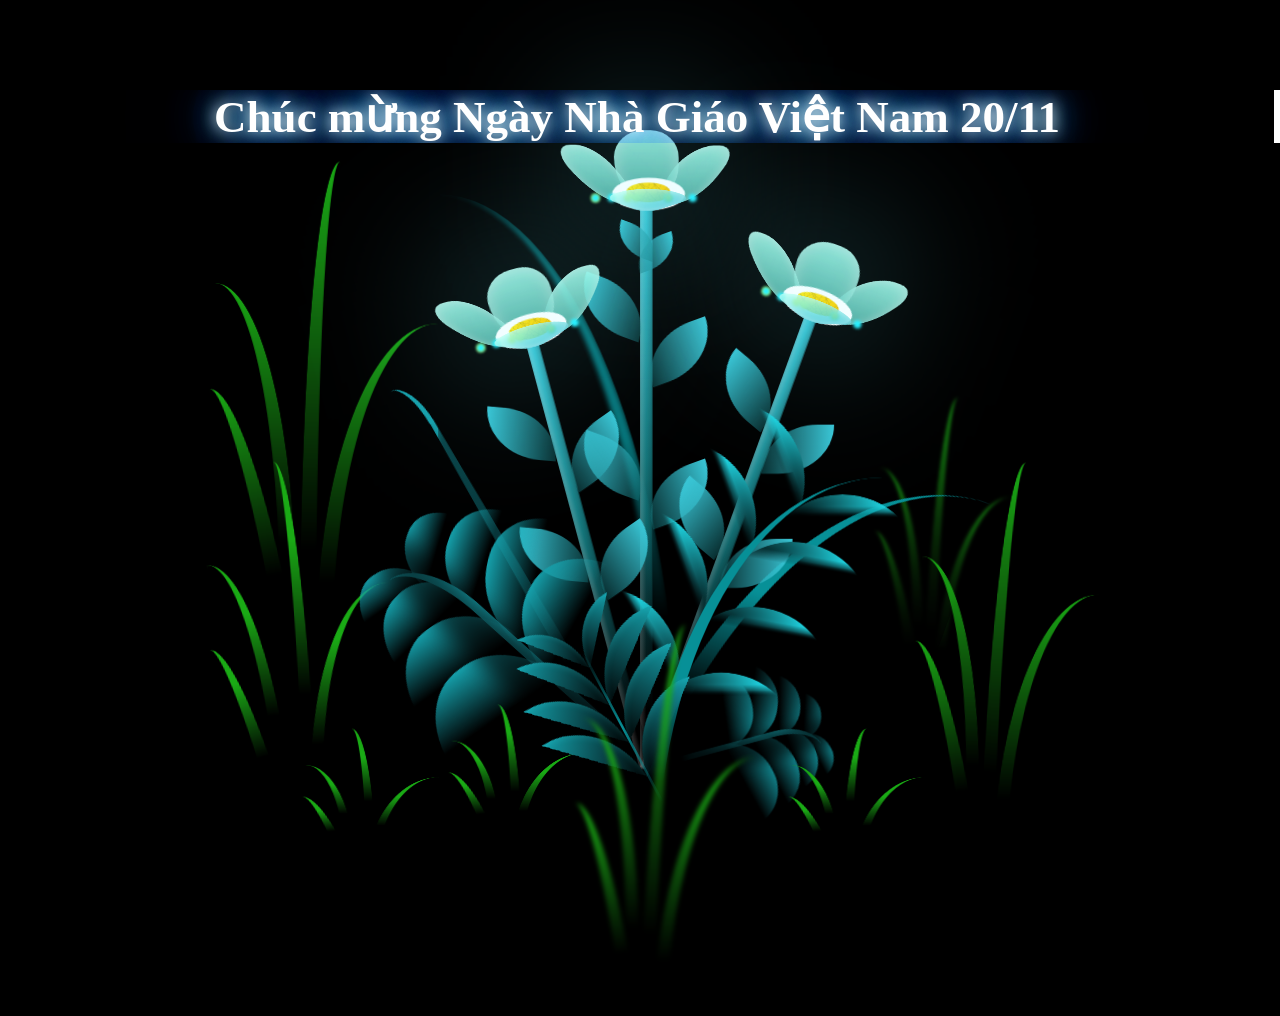
==== index.html @ 5a162714 "Add background music and remove old audio element Added background music to the webpage and removed " ====
<!DOCTYPE html>
<html lang="en">

<head>
 <audio id="bgMusic" autoplay loop>
  <source src="1.mp3" type="audio/mpeg">
 </audio>
  <meta charset="UTF-8">
  <title>Flowers</title>
  <link rel="stylesheet" href="./style.css">

</head>

<body class="not-loaded">
    <div class="night"></div>
    <div class="flowers">
      <div class="flower flower--1">
        <div class="flower__leafs flower__leafs--1">
          <div class="flower__leaf flower__leaf--1"></div>
          <div class="flower__leaf flower__leaf--2"></div>
          <div class="flower__leaf flower__leaf--3"></div>
          <div class="flower__leaf flower__leaf--4"></div>
          <div class="flower__white-circle"></div>

          <div class="flower__light flower__light--1"></div>
          <div class="flower__light flower__light--2"></div>
          <div class="flower__light flower__light--3"></div>
          <div class="flower__light flower__light--4"></div>
          <div class="flower__light flower__light--5"></div>
          <div class="flower__light flower__light--6"></div>
          <div class="flower__light flower__light--7"></div>
          <div class="flower__light flower__light--8"></div>

        </div>
        <div class="flower__line">
          <div class="flower__line__leaf flower__line__leaf--1"></div>
          <div class="flower__line__leaf flower__line__leaf--2"></div>
          <div class="flower__line__leaf flower__line__leaf--3"></div>
          <div class="flower__line__leaf flower__line__leaf--4"></div>
          <div class="flower__line__leaf flower__line__leaf--5"></div>
          <div class="flower__line__leaf flower__line__leaf--6"></div>
        </div>
      </div>

      <div class="flower flower--2">
        <div class="flower__leafs flower__leafs--2">
          <div class="flower__leaf flower__leaf--1"></div>
          <div class="flower__leaf flower__leaf--2"></div>
          <div class="flower__leaf flower__leaf--3"></div>
          <div class="flower__leaf flower__leaf--4"></div>
          <div class="flower__white-circle"></div>

          <div class="flower__light flower__light--1"></div>
          <div class="flower__light flower__light--2"></div>
          <div class="flower__light flower__light--3"></div>
          <div class="flower__light flower__light--4"></div>
          <div class="flower__light flower__light--5"></div>
          <div class="flower__light flower__light--6"></div>
          <div class="flower__light flower__light--7"></div>
          <div class="flower__light flower__light--8"></div>

        </div>
        <div class="flower__line">
          <div class="flower__line__leaf flower__line__leaf--1"></div>
          <div class="flower__line__leaf flower__line__leaf--2"></div>
          <div class="flower__line__leaf flower__line__leaf--3"></div>
          <div class="flower__line__leaf flower__line__leaf--4"></div>
        </div>
      </div>

      <div class="flower flower--3">
        <div class="flower__leafs flower__leafs--3">
          <div class="flower__leaf flower__leaf--1"></div>
          <div class="flower__leaf flower__leaf--2"></div>
          <div class="flower__leaf flower__leaf--3"></div>
          <div class="flower__leaf flower__leaf--4"></div>
          <div class="flower__white-circle"></div>

          <div class="flower__light flower__light--1"></div>
          <div class="flower__light flower__light--2"></div>
          <div class="flower__light flower__light--3"></div>
          <div class="flower__light flower__light--4"></div>
          <div class="flower__light flower__light--5"></div>
          <div class="flower__light flower__light--6"></div>
          <div class="flower__light flower__light--7"></div>
          <div class="flower__light flower__light--8"></div>

        </div>
        <div class="flower__line">
          <div class="flower__line__leaf flower__line__leaf--1"></div>
          <div class="flower__line__leaf flower__line__leaf--2"></div>
          <div class="flower__line__leaf flower__line__leaf--3"></div>
          <div class="flower__line__leaf flower__line__leaf--4"></div>
        </div>
      </div>

      <div class="grow-ans" style="--d:1.2s">
        <div class="flower__g-long">
          <div class="flower__g-long__top"></div>
          <div class="flower__g-long__bottom"></div>
        </div>
      </div>

      <div class="growing-grass">
        <div class="flower__grass flower__grass--1">
          <div class="flower__grass--top"></div>
          <div class="flower__grass--bottom"></div>
          <div class="flower__grass__leaf flower__grass__leaf--1"></div>
          <div class="flower__grass__leaf flower__grass__leaf--2"></div>
          <div class="flower__grass__leaf flower__grass__leaf--3"></div>
          <div class="flower__grass__leaf flower__grass__leaf--4"></div>
          <div class="flower__grass__leaf flower__grass__leaf--5"></div>
          <div class="flower__grass__leaf flower__grass__leaf--6"></div>
          <div class="flower__grass__leaf flower__grass__leaf--7"></div>
          <div class="flower__grass__leaf flower__grass__leaf--8"></div>
          <div class="flower__grass__overlay"></div>
        </div>
      </div>

      <div class="growing-grass">
        <div class="flower__grass flower__grass--2">
          <div class="flower__grass--top"></div>
          <div class="flower__grass--bottom"></div>
          <div class="flower__grass__leaf flower__grass__leaf--1"></div>
          <div class="flower__grass__leaf flower__grass__leaf--2"></div>
          <div class="flower__grass__leaf flower__grass__leaf--3"></div>
          <div class="flower__grass__leaf flower__grass__leaf--4"></div>
          <div class="flower__grass__leaf flower__grass__leaf--5"></div>
          <div class="flower__grass__leaf flower__grass__leaf--6"></div>
          <div class="flower__grass__leaf flower__grass__leaf--7"></div>
          <div class="flower__grass__leaf flower__grass__leaf--8"></div>
          <div class="flower__grass__overlay"></div>
        </div>
      </div>

      <div class="grow-ans" style="--d:2.4s">
        <div class="flower__g-right flower__g-right--1">
          <div class="leaf"></div>
        </div>
      </div>

      <div class="grow-ans" style="--d:2.8s">
        <div class="flower__g-right flower__g-right--2">
          <div class="leaf"></div>
        </div>
      </div>

      <div class="grow-ans" style="--d:2.8s">
        <div class="flower__g-front">
          <div class="flower__g-front__leaf-wrapper flower__g-front__leaf-wrapper--1">
            <div class="flower__g-front__leaf"></div>
          </div>
          <div class="flower__g-front__leaf-wrapper flower__g-front__leaf-wrapper--2">
            <div class="flower__g-front__leaf"></div>
          </div>
          <div class="flower__g-front__leaf-wrapper flower__g-front__leaf-wrapper--3">
            <div class="flower__g-front__leaf"></div>
          </div>
          <div class="flower__g-front__leaf-wrapper flower__g-front__leaf-wrapper--4">
            <div class="flower__g-front__leaf"></div>
          </div>
          <div class="flower__g-front__leaf-wrapper flower__g-front__leaf-wrapper--5">
            <div class="flower__g-front__leaf"></div>
          </div>
          <div class="flower__g-front__leaf-wrapper flower__g-front__leaf-wrapper--6">
            <div class="flower__g-front__leaf"></div>
          </div>
          <div class="flower__g-front__leaf-wrapper flower__g-front__leaf-wrapper--7">
            <div class="flower__g-front__leaf"></div>
          </div>
          <div class="flower__g-front__leaf-wrapper flower__g-front__leaf-wrapper--8">
            <div class="flower__g-front__leaf"></div>
          </div>
          <div class="flower__g-front__line"></div>
        </div>
      </div>

      <div class="grow-ans" style="--d:3.2s">
        <div class="flower__g-fr">
          <div class="leaf"></div>
          <div class="flower__g-fr__leaf flower__g-fr__leaf--1"></div>
          <div class="flower__g-fr__leaf flower__g-fr__leaf--2"></div>
          <div class="flower__g-fr__leaf flower__g-fr__leaf--3"></div>
          <div class="flower__g-fr__leaf flower__g-fr__leaf--4"></div>
          <div class="flower__g-fr__leaf flower__g-fr__leaf--5"></div>
          <div class="flower__g-fr__leaf flower__g-fr__leaf--6"></div>
          <div class="flower__g-fr__leaf flower__g-fr__leaf--7"></div>
          <div class="flower__g-fr__leaf flower__g-fr__leaf--8"></div>
        </div>
      </div>

      <div class="long-g long-g--0">
        <div class="grow-ans" style="--d:3s">
          <div class="leaf leaf--0"></div>
        </div>
        <div class="grow-ans" style="--d:2.2s">
          <div class="leaf leaf--1"></div>
        </div>
        <div class="grow-ans" style="--d:3.4s">
          <div class="leaf leaf--2"></div>
        </div>
        <div class="grow-ans" style="--d:3.6s">
          <div class="leaf leaf--3"></div>
        </div>
      </div>

      <div class="long-g long-g--1">
        <div class="grow-ans" style="--d:3.6s">
          <div class="leaf leaf--0"></div>
        </div>
        <div class="grow-ans" style="--d:3.8s">
          <div class="leaf leaf--1"></div>
        </div>
        <div class="grow-ans" style="--d:4s">
          <div class="leaf leaf--2"></div>
        </div>
        <div class="grow-ans" style="--d:4.2s">
          <div class="leaf leaf--3"></div>
        </div>
      </div>

      <div class="long-g long-g--2">
        <div class="grow-ans" style="--d:4s">
          <div class="leaf leaf--0"></div>
        </div>
        <div class="grow-ans" style="--d:4.2s">
          <div class="leaf leaf--1"></div>
        </div>
        <div class="grow-ans" style="--d:4.4s">
          <div class="leaf leaf--2"></div>
        </div>
        <div class="grow-ans" style="--d:4.6s">
          <div class="leaf leaf--3"></div>
        </div>
      </div>

      <div class="long-g long-g--3">
        <div class="grow-ans" style="--d:4s">
          <div class="leaf leaf--0"></div>
        </div>
        <div class="grow-ans" style="--d:4.2s">
          <div class="leaf leaf--1"></div>
        </div>
        <div class="grow-ans" style="--d:3s">
          <div class="leaf leaf--2"></div>
        </div>
        <div class="grow-ans" style="--d:3.6s">
          <div class="leaf leaf--3"></div>
        </div>
      </div>

      <div class="long-g long-g--4">
        <div class="grow-ans" style="--d:4s">
          <div class="leaf leaf--0"></div>
        </div>
        <div class="grow-ans" style="--d:4.2s">
          <div class="leaf leaf--1"></div>
        </div>
        <div class="grow-ans" style="--d:3s">
          <div class="leaf leaf--2"></div>
        </div>
        <div class="grow-ans" style="--d:3.6s">
          <div class="leaf leaf--3"></div>
        </div>
      </div>

      <div class="long-g long-g--5">
        <div class="grow-ans" style="--d:4s">
          <div class="leaf leaf--0"></div>
        </div>
        <div class="grow-ans" style="--d:4.2s">
          <div class="leaf leaf--1"></div>
        </div>
        <div class="grow-ans" style="--d:3s">
          <div class="leaf leaf--2"></div>
        </div>
        <div class="grow-ans" style="--d:3.6s">
          <div class="leaf leaf--3"></div>
        </div>
      </div>

      <div class="long-g long-g--6">
        <div class="grow-ans" style="--d:4.2s">
          <div class="leaf leaf--0"></div>
        </div>
        <div class="grow-ans" style="--d:4.4s">
          <div class="leaf leaf--1"></div>
        </div>
        <div class="grow-ans" style="--d:4.6s">
          <div class="leaf leaf--2"></div>
        </div>
        <div class="grow-ans" style="--d:4.8s">
          <div class="leaf leaf--3"></div>
        </div>
      </div>

      <div class="long-g long-g--7">
        <div class="grow-ans" style="--d:3s">
          <div class="leaf leaf--0"></div>
        </div>
        <div class="grow-ans" style="--d:3.2s">
          <div class="leaf leaf--1"></div>
        </div>
        <div class="grow-ans" style="--d:3.5s">
          <div class="leaf leaf--2"></div>
        </div>
        <div class="grow-ans" style="--d:3.6s">
          <div class="leaf leaf--3"></div>
        </div>
      </div>
    </div>
</body>

  <script src="./script.js"></script>
<div class="message">Chúc mừng Ngày Nhà Giáo Việt Nam 20/11</div>

</body>

</html>
---- style.css ----
*,
*::after,
*::before {
  padding: 0;
  margin: 0;
  box-sizing: border-box;
}

:root {
  --dark-color: #000000;
}

body {
  display: flex;
  align-items: flex-end;
  justify-content: center;
  min-height: 100vh;
  background-color: var(--dark-color);
  overflow: hidden;
  perspective: 1000px;
  padding: 50px 0px;
}

.night {
  position: fixed;
  left: 50%;
  top: 0;
  transform: translateX(-50%);
  width: 100%;
  height: 100%;
  filter: blur(0.1vmin);
}

.flowers {
  position: relative;
  transform: scale(0.9);
}

.flower {
  position: absolute;
  bottom: 10vmin;
  transform-origin: bottom center;
  z-index: 10;
  --fl-speed: 0.8s;
}

.flower--1 {
  animation: moving-flower-1 4s linear infinite;
}

.flower--1 .flower__line {
  height: 70vmin;
  animation-delay: 0.3s;
}

.flower--1 .flower__line__leaf--1 {
  animation: blooming-leaf-right var(--fl-speed) 1.6s backwards;
}

.flower--1 .flower__line__leaf--2 {
  animation: blooming-leaf-right var(--fl-speed) 1.4s backwards;
}

.flower--1 .flower__line__leaf--3 {
  animation: blooming-leaf-left var(--fl-speed) 1.2s backwards;
}

.flower--1 .flower__line__leaf--4 {
  animation: blooming-leaf-left var(--fl-speed) 1s backwards;
}

.flower--1 .flower__line__leaf--5 {
  animation: blooming-leaf-right var(--fl-speed) 1.8s backwards;
}

.flower--1 .flower__line__leaf--6 {
  animation: blooming-leaf-left var(--fl-speed) 2s backwards;
}

.flower--2 {
  left: 50%;
  transform: rotate(20deg);
  animation: moving-flower-2 4s linear infinite;
}

.flower--2 .flower__line {
  height: 60vmin;
  animation-delay: 0.6s;
}

.flower--2 .flower__line__leaf--1 {
  animation: blooming-leaf-right var(--fl-speed) 1.9s backwards;
}

.flower--2 .flower__line__leaf--2 {
  animation: blooming-leaf-right var(--fl-speed) 1.7s backwards;
}

.flower--2 .flower__line__leaf--3 {
  animation: blooming-leaf-left var(--fl-speed) 1.5s backwards;
}

.flower--2 .flower__line__leaf--4 {
  animation: blooming-leaf-left var(--fl-speed) 1.3s backwards;
}

.flower--3 {
  left: 50%;
  transform: rotate(-15deg);
  animation: moving-flower-3 4s linear infinite;
}

.flower--3 .flower__line {
  animation-delay: 0.9s;
}

.flower--3 .flower__line__leaf--1 {
  animation: blooming-leaf-right var(--fl-speed) 2.5s backwards;
}

.flower--3 .flower__line__leaf--2 {
  animation: blooming-leaf-right var(--fl-speed) 2.3s backwards;
}

.flower--3 .flower__line__leaf--3 {
  animation: blooming-leaf-left var(--fl-speed) 2.1s backwards;
}

.flower--3 .flower__line__leaf--4 {
  animation: blooming-leaf-left var(--fl-speed) 1.9s backwards;
}

.flower__leafs {
  position: relative;
  animation: blooming-flower 2s backwards;
}

.flower__leafs--1 {
  animation-delay: 1.1s;
}

.flower__leafs--2 {
  animation-delay: 1.4s;
}

.flower__leafs--3 {
  animation-delay: 1.7s;
}

.flower__leafs::after {
  content: "";
  position: absolute;
  left: 0;
  top: 0;
  transform: translate(-50%, -100%);
  width: 8vmin;
  height: 8vmin;
  background-color: #6bf0ff;
  filter: blur(10vmin);
}

.flower__leaf {
  position: absolute;
  bottom: 0;
  left: 50%;
  width: 8vmin;
  height: 11vmin;
  border-radius: 51% 49% 47% 53%/44% 45% 55% 69%;
  background-color: #a7ffee;
  background-image: linear-gradient(to top, #54b8aa, #a7ffee);
  transform-origin: bottom center;
  opacity: 0.9;
  box-shadow: inset 0 0 2vmin rgba(255, 255, 255, 0.5);
}

.flower__leaf--1 {
  transform: translate(-10%, 1%) rotateY(40deg) rotateX(-50deg);
}

.flower__leaf--2 {
  transform: translate(-50%, -4%) rotateX(40deg);
}

.flower__leaf--3 {
  transform: translate(-90%, 0%) rotateY(45deg) rotateX(50deg);
}

.flower__leaf--4 {
  width: 8vmin;
  height: 8vmin;
  transform-origin: bottom left;
  border-radius: 4vmin 10vmin 4vmin 4vmin;
  transform: translate(0%, 18%) rotateX(70deg) rotate(-43deg);
  background-image: linear-gradient(to top, #39c6d6, #a7ffee);
  z-index: 1;
  opacity: 0.8;
}

.flower__white-circle {
  position: absolute;
  left: -3.5vmin;
  top: -3vmin;
  width: 9vmin;
  height: 4vmin;
  border-radius: 50%;
  background-color: #fff;
}

.flower__white-circle::after {
  content: "";
  position: absolute;
  left: 50%;
  top: 45%;
  transform: translate(-50%, -50%);
  width: 60%;
  height: 60%;
  border-radius: inherit;
  background-image: repeating-linear-gradient(300deg, rgba(0, 0, 0, 0.03) 0px, rgba(0, 0, 0, 0.03) 1px, transparent 1px, transparent 12px), repeating-linear-gradient(45deg, rgba(0, 0, 0, 0.03) 0px, rgba(0, 0, 0, 0.03) 1px, transparent 1px, transparent 12px), repeating-linear-gradient(67.5deg, rgba(0, 0, 0, 0.03) 0px, rgba(0, 0, 0, 0.03) 1px, transparent 1px, transparent 12px), repeating-linear-gradient(135deg, rgba(0, 0, 0, 0.03) 0px, rgba(0, 0, 0, 0.03) 1px, transparent 1px, transparent 12px), repeating-linear-gradient(45deg, rgba(0, 0, 0, 0.03) 0px, rgba(0, 0, 0, 0.03) 1px, transparent 1px, transparent 12px), repeating-linear-gradient(112.5deg, rgba(0, 0, 0, 0.03) 0px, rgba(0, 0, 0, 0.03) 1px, transparent 1px, transparent 12px), repeating-linear-gradient(112.5deg, rgba(0, 0, 0, 0.03) 0px, rgba(0, 0, 0, 0.03) 1px, transparent 1px, transparent 12px), repeating-linear-gradient(45deg, rgba(0, 0, 0, 0.03) 0px, rgba(0, 0, 0, 0.03) 1px, transparent 1px, transparent 12px), repeating-linear-gradient(22.5deg, rgba(0, 0, 0, 0.03) 0px, rgba(0, 0, 0, 0.03) 1px, transparent 1px, transparent 12px), repeating-linear-gradient(45deg, rgba(0, 0, 0, 0.03) 0px, rgba(0, 0, 0, 0.03) 1px, transparent 1px, transparent 12px), repeating-linear-gradient(22.5deg, rgba(0, 0, 0, 0.03) 0px, rgba(0, 0, 0, 0.03) 1px, transparent 1px, transparent 12px), repeating-linear-gradient(135deg, rgba(0, 0, 0, 0.03) 0px, rgba(0, 0, 0, 0.03) 1px, transparent 1px, transparent 12px), repeating-linear-gradient(157.5deg, rgba(0, 0, 0, 0.03) 0px, rgba(0, 0, 0, 0.03) 1px, transparent 1px, transparent 12px), repeating-linear-gradient(67.5deg, rgba(0, 0, 0, 0.03) 0px, rgba(0, 0, 0, 0.03) 1px, transparent 1px, transparent 12px), repeating-linear-gradient(67.5deg, rgba(0, 0, 0, 0.03) 0px, rgba(0, 0, 0, 0.03) 1px, transparent 1px, transparent 12px), linear-gradient(90deg, #ffeb12, #ffce00);
}

.flower__line {
  height: 55vmin;
  width: 1.5vmin;
  background-image: linear-gradient(to left, rgba(0, 0, 0, 0.2), transparent, rgba(255, 255, 255, 0.2)), linear-gradient(to top, transparent 10%, #14757a, #39c6d6);
  box-shadow: inset 0 0 2px rgba(0, 0, 0, 0.5);
  animation: grow-flower-tree 4s backwards;
}

.flower__line__leaf {
  --w: 7vmin;
  --h: calc(var(--w) + 2vmin);
  position: absolute;
  top: 20%;
  left: 90%;
  width: var(--w);
  height: var(--h);
  border-top-right-radius: var(--h);
  border-bottom-left-radius: var(--h);
  background-image: linear-gradient(to top, rgba(20, 117, 122, 0.4), #39c6d6);
}

.flower__line__leaf--1 {
  transform: rotate(70deg) rotateY(30deg);
}

.flower__line__leaf--2 {
  top: 45%;
  transform: rotate(70deg) rotateY(30deg);
}

.flower__line__leaf--3,
.flower__line__leaf--4,
.flower__line__leaf--6 {
  border-top-right-radius: 0;
  border-bottom-left-radius: 0;
  border-top-left-radius: var(--h);
  border-bottom-right-radius: var(--h);
  left: -460%;
  top: 12%;
  transform: rotate(-70deg) rotateY(30deg);
}

.flower__line__leaf--4 {
  top: 40%;
}

.flower__line__leaf--5 {
  top: 0;
  transform-origin: left;
  transform: rotate(70deg) rotateY(30deg) scale(0.6);
}

.flower__line__leaf--6 {
  top: -2%;
  left: -450%;
  transform-origin: right;
  transform: rotate(-70deg) rotateY(30deg) scale(0.6);
}

.flower__light {
  position: absolute;
  bottom: 0vmin;
  width: 1vmin;
  height: 1vmin;
  background-color: #fffb00;
  border-radius: 50%;
  filter: blur(0.2vmin);
  animation: light-ans 4s linear infinite backwards;
}

.flower__light:nth-child(odd) {
  background-color: #23f0ff;
}

.flower__light--1 {
  left: -2vmin;
  animation-delay: 1s;
}

.flower__light--2 {
  left: 3vmin;
  animation-delay: 0.5s;
}

.flower__light--3 {
  left: -6vmin;
  animation-delay: 0.3s;
}

.flower__light--4 {
  left: 6vmin;
  animation-delay: 0.9s;
}

.flower__light--5 {
  left: -1vmin;
  animation-delay: 1.5s;
}

.flower__light--6 {
  left: -4vmin;
  animation-delay: 3s;
}

.flower__light--7 {
  left: 3vmin;
  animation-delay: 2s;
}

.flower__light--8 {
  left: -6vmin;
  animation-delay: 3.5s;
}

.flower__grass {
  --c: #159faa;
  --line-w: 1.5vmin;
  position: absolute;
  bottom: 12vmin;
  left: -7vmin;
  display: flex;
  flex-direction: column;
  align-items: flex-end;
  z-index: 20;
  transform-origin: bottom center;
  transform: rotate(-48deg) rotateY(40deg);
}

.flower__grass--1 {
  animation: moving-grass 2s linear infinite;
}

.flower__grass--2 {
  left: 2vmin;
  bottom: 10vmin;
  transform: scale(0.5) rotate(75deg) rotateX(10deg) rotateY(-200deg);
  opacity: 0.8;
  z-index: 0;
  animation: moving-grass--2 1.5s linear infinite;
}

.flower__grass--top {
  width: 7vmin;
  height: 10vmin;
  border-top-right-radius: 100%;
  border-right: var(--line-w) solid var(--c);
  transform-origin: bottom center;
  transform: rotate(-2deg);
}

.flower__grass--bottom {
  margin-top: -2px;
  width: var(--line-w);
  height: 25vmin;
  background-image: linear-gradient(to top, transparent, var(--c));
}

.flower__grass__leaf {
  --size: 10vmin;
  position: absolute;
  width: calc(var(--size) * 2.1);
  height: var(--size);
  border-top-left-radius: var(--size);
  border-top-right-radius: var(--size);
  background-image: linear-gradient(to top, transparent, transparent 30%, var(--c));
  z-index: 100;
}

.flower__grass__leaf--1 {
  top: -6%;
  left: 30%;
  --size: 6vmin;
  transform: rotate(-20deg);
  animation: growing-grass-ans--1 2s 2.6s backwards;
}

@keyframes growing-grass-ans--1 {
  0% {
    transform-origin: bottom left;
    transform: rotate(-20deg) scale(0);
  }
}

.flower__grass__leaf--2 {
  top: -5%;
  left: -110%;
  --size: 6vmin;
  transform: rotate(10deg);
  animation: growing-grass-ans--2 2s 2.4s linear backwards;
}

@keyframes growing-grass-ans--2 {
  0% {
    transform-origin: bottom right;
    transform: rotate(10deg) scale(0);
  }
}

.flower__grass__leaf--3 {
  top: 5%;
  left: 60%;
  --size: 8vmin;
  transform: rotate(-18deg) rotateX(-20deg);
  animation: growing-grass-ans--3 2s 2.2s linear backwards;
}

@keyframes growing-grass-ans--3 {
  0% {
    transform-origin: bottom left;
    transform: rotate(-18deg) rotateX(-20deg) scale(0);
  }
}

.flower__grass__leaf--4 {
  top: 6%;
  left: -135%;
  --size: 8vmin;
  transform: rotate(2deg);
  animation: growing-grass-ans--4 2s 2s linear backwards;
}

@keyframes growing-grass-ans--4 {
  0% {
    transform-origin: bottom right;
    transform: rotate(2deg) scale(0);
  }
}

.flower__grass__leaf--5 {
  top: 20%;
  left: 60%;
  --size: 10vmin;
  transform: rotate(-24deg) rotateX(-20deg);
  animation: growing-grass-ans--5 2s 1.8s linear backwards;
}

@keyframes growing-grass-ans--5 {
  0% {
    transform-origin: bottom left;
    transform: rotate(-24deg) rotateX(-20deg) scale(0);
  }
}

.flower__grass__leaf--6 {
  top: 22%;
  left: -180%;
  --size: 10vmin;
  transform: rotate(10deg);
  animation: growing-grass-ans--6 2s 1.6s linear backwards;
}

@keyframes growing-grass-ans--6 {
  0% {
    transform-origin: bottom right;
    transform: rotate(10deg) scale(0);
  }
}

.flower__grass__leaf--7 {
  top: 39%;
  left: 70%;
  --size: 10vmin;
  transform: rotate(-10deg);
  animation: growing-grass-ans--7 2s 1.4s linear backwards;
}

@keyframes growing-grass-ans--7 {
  0% {
    transform-origin: bottom left;
    transform: rotate(-10deg) scale(0);
  }
}

.flower__grass__leaf--8 {
  top: 40%;
  left: -215%;
  --size: 11vmin;
  transform: rotate(10deg);
  animation: growing-grass-ans--8 2s 1.2s linear backwards;
}

@keyframes growing-grass-ans--8 {
  0% {
    transform-origin: bottom right;
    transform: rotate(10deg) scale(0);
  }
}

.flower__grass__overlay {
  position: absolute;
  top: -10%;
  right: 0%;
  width: 100%;
  height: 100%;
  background-color: rgba(0, 0, 0, 0.6);
  filter: blur(1.5vmin);
  z-index: 100;
}

.flower__g-long {
  --w: 2vmin;
  --h: 6vmin;
  --c: #159faa;
  position: absolute;
  bottom: 10vmin;
  left: -3vmin;
  transform-origin: bottom center;
  transform: rotate(-30deg) rotateY(-20deg);
  display: flex;
  flex-direction: column;
  align-items: flex-end;
  animation: flower-g-long-ans 3s linear infinite;
}

@keyframes flower-g-long-ans {

  0%,
  100% {
    transform: rotate(-30deg) rotateY(-20deg);
  }

  50% {
    transform: rotate(-32deg) rotateY(-20deg);
  }
}

.flower__g-long__top {
  top: calc(var(--h) * -1);
  width: calc(var(--w) + 1vmin);
  height: var(--h);
  border-top-right-radius: 100%;
  border-right: 0.7vmin solid var(--c);
  transform: translate(-0.7vmin, 1vmin);
}

.flower__g-long__bottom {
  width: var(--w);
  height: 50vmin;
  transform-origin: bottom center;
  background-image: linear-gradient(to top, transparent 30%, var(--c));
  box-shadow: inset 0 0 2px rgba(0, 0, 0, 0.5);
  clip-path: polygon(35% 0, 65% 1%, 100% 100%, 0% 100%);
}

.flower__g-right {
  position: absolute;
  bottom: 6vmin;
  left: -2vmin;
  transform-origin: bottom left;
  transform: rotate(20deg);
}

.flower__g-right .leaf {
  width: 30vmin;
  height: 50vmin;
  border-top-left-radius: 100%;
  border-left: 2vmin solid #079097;
  background-image: linear-gradient(to bottom, transparent, var(--dark-color) 60%);
  -webkit-mask-image: linear-gradient(to top, transparent 30%, #079097 60%);
}

.flower__g-right--1 {
  animation: flower-g-right-ans 2.5s linear infinite;
}

.flower__g-right--2 {
  left: 5vmin;
  transform: rotateY(-180deg);
  animation: flower-g-right-ans--2 3s linear infinite;
}

.flower__g-right--2 .leaf {
  height: 75vmin;
  filter: blur(0.3vmin);
  opacity: 0.8;
}

@keyframes flower-g-right-ans {

  0%,
  100% {
    transform: rotate(20deg);
  }

  50% {
    transform: rotate(24deg) rotateX(-20deg);
  }
}

@keyframes flower-g-right-ans--2 {

  0%,
  100% {
    transform: rotateY(-180deg) rotate(0deg) rotateX(-20deg);
  }

  50% {
    transform: rotateY(-180deg) rotate(6deg) rotateX(-20deg);
  }
}

.flower__g-front {
  position: absolute;
  bottom: 6vmin;
  left: 2.5vmin;
  z-index: 100;
  transform-origin: bottom center;
  transform: rotate(-28deg) rotateY(30deg) scale(1.04);
  animation: flower__g-front-ans 2s linear infinite;
}

@keyframes flower__g-front-ans {

  0%,
  100% {
    transform: rotate(-28deg) rotateY(30deg) scale(1.04);
  }

  50% {
    transform: rotate(-35deg) rotateY(40deg) scale(1.04);
  }
}

.flower__g-front__line {
  width: 0.3vmin;
  height: 20vmin;
  background-image: linear-gradient(to top, transparent, #079097, transparent 100%);
  position: relative;
}

.flower__g-front__leaf-wrapper {
  position: absolute;
  top: 0;
  left: 0;
  transform-origin: bottom left;
  transform: rotate(10deg);
}

.flower__g-front__leaf-wrapper:nth-child(even) {
  left: 0vmin;
  transform: rotateY(-180deg) rotate(5deg);
  animation: flower__g-front__leaf-left-ans 1s ease-in backwards;
}

.flower__g-front__leaf-wrapper:nth-child(odd) {
  animation: flower__g-front__leaf-ans 1s ease-in backwards;
}

.flower__g-front__leaf-wrapper--1 {
  top: -8vmin;
  transform: scale(0.7);
  animation: flower__g-front__leaf-ans 1s 5.5s ease-in backwards !important;
}

.flower__g-front__leaf-wrapper--2 {
  top: -8vmin;
  transform: rotateY(-180deg) scale(0.7) !important;
  animation: flower__g-front__leaf-left-ans-2 1s 4.6s ease-in backwards !important;
}

.flower__g-front__leaf-wrapper--3 {
  top: -3vmin;
  animation: flower__g-front__leaf-ans 1s 4.6s ease-in backwards;
}

.flower__g-front__leaf-wrapper--4 {
  top: -3vmin;
  transform: rotateY(-180deg) scale(0.9) !important;
  animation: flower__g-front__leaf-left-ans-2 1s 4.6s ease-in backwards !important;
}

@keyframes flower__g-front__leaf-left-ans-2 {
  0% {
    transform: rotateY(-180deg) scale(0);
  }
}

.flower__g-front__leaf-wrapper--5,
.flower__g-front__leaf-wrapper--6 {
  top: 2vmin;
}

.flower__g-front__leaf-wrapper--7,
.flower__g-front__leaf-wrapper--8 {
  top: 6.5vmin;
}

.flower__g-front__leaf-wrapper--2 {
  animation-delay: 5.2s !important;
}

.flower__g-front__leaf-wrapper--3 {
  animation-delay: 4.9s !important;
}

.flower__g-front__leaf-wrapper--5 {
  animation-delay: 4.3s !important;
}

.flower__g-front__leaf-wrapper--6 {
  animation-delay: 4.1s !important;
}

.flower__g-front__leaf-wrapper--7 {
  animation-delay: 3.8s !important;
}

.flower__g-front__leaf-wrapper--8 {
  animation-delay: 3.5s !important;
}

@keyframes flower__g-front__leaf-ans {
  0% {
    transform: rotate(10deg) scale(0);
  }
}

@keyframes flower__g-front__leaf-left-ans {
  0% {
    transform: rotateY(-180deg) rotate(5deg) scale(0);
  }
}

.flower__g-front__leaf {
  width: 10vmin;
  height: 10vmin;
  border-radius: 100% 0% 0% 100%/100% 100% 0% 0%;
  box-shadow: inset 0 2px 1vmin rgba(44, 238, 252, 0.2);
  background-image: linear-gradient(to bottom left, transparent, var(--dark-color)), linear-gradient(to bottom right, #159faa 50%, transparent 50%, transparent);
  -webkit-mask-image: linear-gradient(to bottom right, #159faa 50%, transparent 50%, transparent);
  mask-image: linear-gradient(to bottom right, #159faa 50%, transparent 50%, transparent);
}

.flower__g-fr {
  position: absolute;
  bottom: -4vmin;
  left: vmin;
  transform-origin: bottom left;
  z-index: 10;
  animation: flower__g-fr-ans 2s linear infinite;
}

@keyframes flower__g-fr-ans {

  0%,
  100% {
    transform: rotate(2deg);
  }

  50% {
    transform: rotate(4deg);
  }
}

.flower__g-fr .leaf {
  width: 30vmin;
  height: 50vmin;
  border-top-left-radius: 100%;
  border-left: 2vmin solid #079097;
  -webkit-mask-image: linear-gradient(to top, transparent 25%, #079097 50%);
  position: relative;
  z-index: 1;
}

.flower__g-fr__leaf {
  position: absolute;
  top: 0;
  left: 0;
  width: 10vmin;
  height: 10vmin;
  border-radius: 100% 0% 0% 100%/100% 100% 0% 0%;
  box-shadow: inset 0 2px 1vmin rgba(44, 238, 252, 0.2);
  background-image: linear-gradient(to bottom left, transparent, var(--dark-color) 98%), linear-gradient(to bottom right, #23f0ff 45%, transparent 50%, transparent);
  -webkit-mask-image: linear-gradient(135deg, #159faa 40%, transparent 50%, transparent);
}

.flower__g-fr__leaf--1 {
  left: 20vmin;
  transform: rotate(45deg);
  animation: flower__g-fr-leaft-ans-1 0.5s 5.2s linear backwards;
}

@keyframes flower__g-fr-leaft-ans-1 {
  0% {
    transform-origin: left;
    transform: rotate(45deg) scale(0);
  }
}

.flower__g-fr__leaf--2 {
  left: 12vmin;
  top: -7vmin;
  transform: rotate(25deg) rotateY(-180deg);
  animation: flower__g-fr-leaft-ans-6 0.5s 5s linear backwards;
}

.flower__g-fr__leaf--3 {
  left: 15vmin;
  top: 6vmin;
  transform: rotate(55deg);
  animation: flower__g-fr-leaft-ans-5 0.5s 4.8s linear backwards;
}

.flower__g-fr__leaf--4 {
  left: 6vmin;
  top: -2vmin;
  transform: rotate(25deg) rotateY(-180deg);
  animation: flower__g-fr-leaft-ans-6 0.5s 4.6s linear backwards;
}

.flower__g-fr__leaf--5 {
  left: 10vmin;
  top: 14vmin;
  transform: rotate(55deg);
  animation: flower__g-fr-leaft-ans-5 0.5s 4.4s linear backwards;
}

@keyframes flower__g-fr-leaft-ans-5 {
  0% {
    transform-origin: left;
    transform: rotate(55deg) scale(0);
  }
}

.flower__g-fr__leaf--6 {
  left: 0vmin;
  top: 6vmin;
  transform: rotate(25deg) rotateY(-180deg);
  animation: flower__g-fr-leaft-ans-6 0.5s 4.2s linear backwards;
}

@keyframes flower__g-fr-leaft-ans-6 {
  0% {
    transform-origin: right;
    transform: rotate(25deg) rotateY(-180deg) scale(0);
  }
}

.flower__g-fr__leaf--7 {
  left: 5vmin;
  top: 22vmin;
  transform: rotate(45deg);
  animation: flower__g-fr-leaft-ans-7 0.5s 4s linear backwards;
}

@keyframes flower__g-fr-leaft-ans-7 {
  0% {
    transform-origin: left;
    transform: rotate(45deg) scale(0);
  }
}

.flower__g-fr__leaf--8 {
  left: -4vmin;
  top: 15vmin;
  transform: rotate(15deg) rotateY(-180deg);
  animation: flower__g-fr-leaft-ans-8 0.5s 3.8s linear backwards;
}

@keyframes flower__g-fr-leaft-ans-8 {
  0% {
    transform-origin: right;
    transform: rotate(15deg) rotateY(-180deg) scale(0);
  }
}

.long-g {
  position: absolute;
  bottom: 25vmin;
  left: -42vmin;
  transform-origin: bottom left;
}

.long-g--1 {
  bottom: 0vmin;
  transform: scale(0.8) rotate(-5deg);
}

.long-g--1 .leaf {
  -webkit-mask-image: linear-gradient(to top, transparent 40%, #079097 80%) !important;
}

.long-g--1 .leaf--1 {
  --w: 5vmin;
  --h: 60vmin;
  left: -2vmin;
  transform: rotate(3deg) rotateY(-180deg);
}

.long-g--2,
.long-g--3 {
  bottom: -3vmin;
  left: -35vmin;
  transform-origin: center;
  transform: scale(0.6) rotateX(60deg);
}

.long-g--2 .leaf,
.long-g--3 .leaf {
  -webkit-mask-image: linear-gradient(to top, transparent 50%, #079097 80%) !important;
}

.long-g--2 .leaf--1,
.long-g--3 .leaf--1 {
  left: -1vmin;
  transform: rotateY(-180deg);
}

.long-g--3 {
  left: -17vmin;
  bottom: 0vmin;
}

.long-g--3 .leaf {
  -webkit-mask-image: linear-gradient(to top, transparent 40%, #079097 80%) !important;
}

.long-g--4 {
  left: 25vmin;
  bottom: -3vmin;
  transform-origin: center;
  transform: scale(0.6) rotateX(60deg);
}

.long-g--4 .leaf {
  -webkit-mask-image: linear-gradient(to top, transparent 50%, #079097 80%) !important;
}

.long-g--5 {
  left: 42vmin;
  bottom: 0vmin;
  transform: scale(0.8) rotate(2deg);
}

.long-g--6 {
  left: 0vmin;
  bottom: -20vmin;
  z-index: 100;
  filter: blur(0.3vmin);
  transform: scale(0.8) rotate(2deg);
}

.long-g--7 {
  left: 35vmin;
  bottom: 20vmin;
  z-index: -1;
  filter: blur(0.3vmin);
  transform: scale(0.6) rotate(2deg);
  opacity: 0.7;
}

.long-g .leaf {
  --w: 15vmin;
  --h: 40vmin;
  --c: #1aaa15;
  position: absolute;
  bottom: 0;
  width: var(--w);
  height: var(--h);
  border-top-left-radius: 100%;
  border-left: 2vmin solid var(--c);
  -webkit-mask-image: linear-gradient(to top, transparent 20%, var(--dark-color));
  transform-origin: bottom center;
}

.long-g .leaf--0 {
  left: 2vmin;
  animation: leaf-ans-1 4s linear infinite;
}

.long-g .leaf--1 {
  --w: 5vmin;
  --h: 60vmin;
  animation: leaf-ans-1 4s linear infinite;
}

.long-g .leaf--2 {
  --w: 10vmin;
  --h: 40vmin;
  left: -0.5vmin;
  bottom: 5vmin;
  transform-origin: bottom left;
  transform: rotateY(-180deg);
  animation: leaf-ans-2 3s linear infinite;
}

.long-g .leaf--3 {
  --w: 5vmin;
  --h: 30vmin;
  left: -1vmin;
  bottom: 3.2vmin;
  transform-origin: bottom left;
  transform: rotate(-10deg) rotateY(-180deg);
  animation: leaf-ans-3 3s linear infinite;
}

@keyframes leaf-ans-1 {

  0%,
  100% {
    transform: rotate(-5deg) scale(1);
  }

  50% {
    transform: rotate(5deg) scale(1.1);
  }
}

@keyframes leaf-ans-2 {

  0%,
  100% {
    transform: rotateY(-180deg) rotate(5deg);
  }

  50% {
    transform: rotateY(-180deg) rotate(0deg) scale(1.1);
  }
}

@keyframes leaf-ans-3 {

  0%,
  100% {
    transform: rotate(-10deg) rotateY(-180deg);
  }

  50% {
    transform: rotate(-20deg) rotateY(-180deg);
  }
}

.grow-ans {
  animation: grow-ans 2s var(--d) backwards;
}

@keyframes grow-ans {
  0% {
    transform: scale(0);
    opacity: 0;
  }
}

@keyframes light-ans {
  0% {
    opacity: 0;
    transform: translateY(0vmin);
  }

  25% {
    opacity: 1;
    transform: translateY(-5vmin) translateX(-2vmin);
  }

  50% {
    opacity: 1;
    transform: translateY(-15vmin) translateX(2vmin);
    filter: blur(0.2vmin);
  }

  75% {
    transform: translateY(-20vmin) translateX(-2vmin);
    filter: blur(0.2vmin);
  }

  100% {
    transform: translateY(-30vmin);
    opacity: 0;
    filter: blur(1vmin);
  }
}

@keyframes moving-flower-1 {

  0%,
  100% {
    transform: rotate(2deg);
  }

  50% {
    transform: rotate(-2deg);
  }
}

@keyframes moving-flower-2 {

  0%,
  100% {
    transform: rotate(18deg);
  }

  50% {
    transform: rotate(14deg);
  }
}

@keyframes moving-flower-3 {

  0%,
  100% {
    transform: rotate(-18deg);
  }

  50% {
    transform: rotate(-20deg) rotateY(-10deg);
  }
}

@keyframes blooming-leaf-right {
  0% {
    transform-origin: left;
    transform: rotate(70deg) rotateY(30deg) scale(0);
  }
}

@keyframes blooming-leaf-left {
  0% {
    transform-origin: right;
    transform: rotate(-70deg) rotateY(30deg) scale(0);
  }
}

@keyframes grow-flower-tree {
  0% {
    height: 0;
    border-radius: 1vmin;
  }
}

@keyframes blooming-flower {
  0% {
    transform: scale(0);
  }
}

@keyframes moving-grass {

  0%,
  100% {
    transform: rotate(-48deg) rotateY(40deg);
  }

  50% {
    transform: rotate(-50deg) rotateY(40deg);
  }
}

@keyframes moving-grass--2 {

  0%,
  100% {
    transform: scale(0.5) rotate(75deg) rotateX(10deg) rotateY(-200deg);
  }

  50% {
    transform: scale(0.5) rotate(79deg) rotateX(10deg) rotateY(-200deg);
  }
}

.growing-grass {
  animation: growing-grass-ans 1s 2s backwards;
}

@keyframes growing-grass-ans {
  0% {
    transform: scale(0);
  }
}

.not-loaded * {
  animation-play-state: paused !important;
}


/* ====== MESSAGE TEXT (TYPEWRITER) ====== */
.message {
  position: fixed;
  top: 10vh;
  left: 50%;
  transform: translateX(-50%);
  font-size: 5vmin;
  font-weight: 900;
  color: white;
  text-align: center;
  white-space: nowrap;
  overflow: hidden;
  border-right: .15em solid white;
  width: 0;
  opacity: 0;
  text-shadow:
      0 0 10px rgba(255,255,255,0.9),
      0 0 20px rgba(255,255,255,0.7),
      0 3px 4px rgba(0,0,0,0.6);

  animation: msgFadeIn 0.5s ease forwards 5s,
             typing 4s steps(40) forwards 5.5s,
             blinkCaret .75s step-end infinite 9.5s;
}

@keyframes msgFadeIn {
  to { opacity: 1; }
}

@keyframes typing {
  from { width: 0; }
  to { width: 100%; }
}

@keyframes blinkCaret {
  50% { border-color: transparent; }
}



/* ====== EXTRA GLOW EFFECT FOR MESSAGE ====== */
.message {
  text-shadow:
      0 0 15px rgba(255,255,255,1),
      0 0 30px rgba(0,200,255,0.9),
      0 0 45px rgba(0,150,255,0.8),
      0 0 60px rgba(0,120,255,0.7),
      0 0 80px rgba(0,80,255,0.6),
      0 0 100px rgba(0,50,255,0.5);
  animation: msgGlow 3s ease-in-out infinite alternate, msgFadeIn 0.5s ease forwards 5s,
             typing 4s steps(40) forwards 5.5s,
             blinkCaret .75s step-end infinite 9.5s;
}

@keyframes msgGlow {
  0% {
    text-shadow:
      0 0 10px rgba(255,255,255,0.8),
      0 0 20px rgba(0,180,255,0.7),
      0 0 30px rgba(0,120,255,0.6);
  }
  100% {
    text-shadow:
      0 0 20px rgba(255,255,255,1),
      0 0 40px rgba(0,220,255,1),
      0 0 60px rgba(0,150,255,0.9),
      0 0 80px rgba(0,120,255,0.8);
  }
}
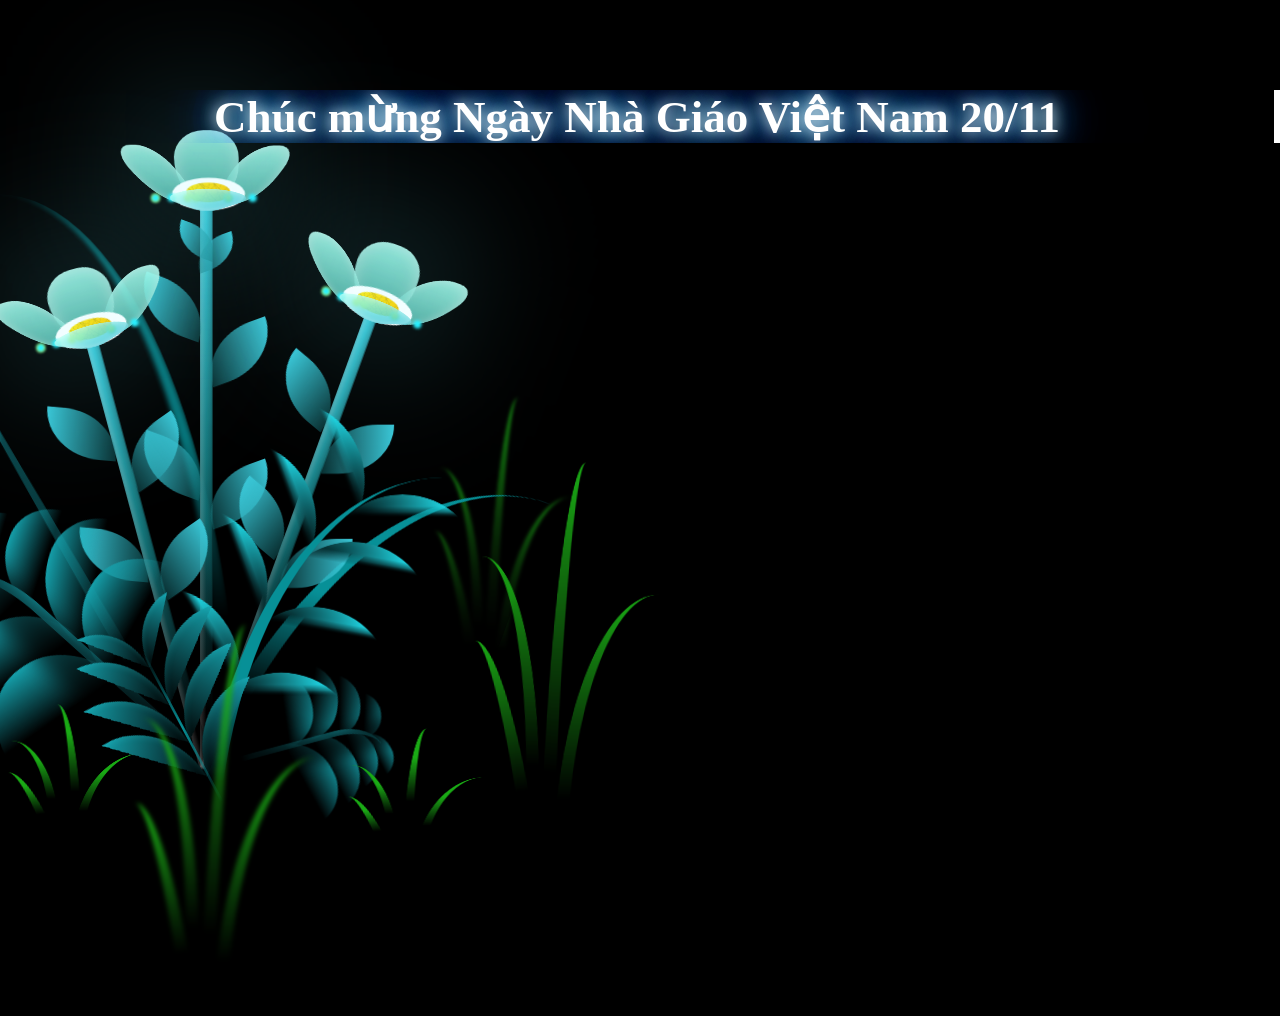
==== commit 8bb2ae4f: "Add click event to play audio on click" ====
--- a/index.html
+++ b/index.html
@@ -313,7 +313,12 @@
 
   <script src="./script.js"></script>
 <div class="message">Chúc mừng Ngày Nhà Giáo Việt Nam 20/11</div>
-
+window.addEventListener('click', function() {
+    var audio = document.getElementById("myAudio");
+    if (audio.paused) {
+      audio.play();
+ }
+ }};
 </body>
 
 </html>
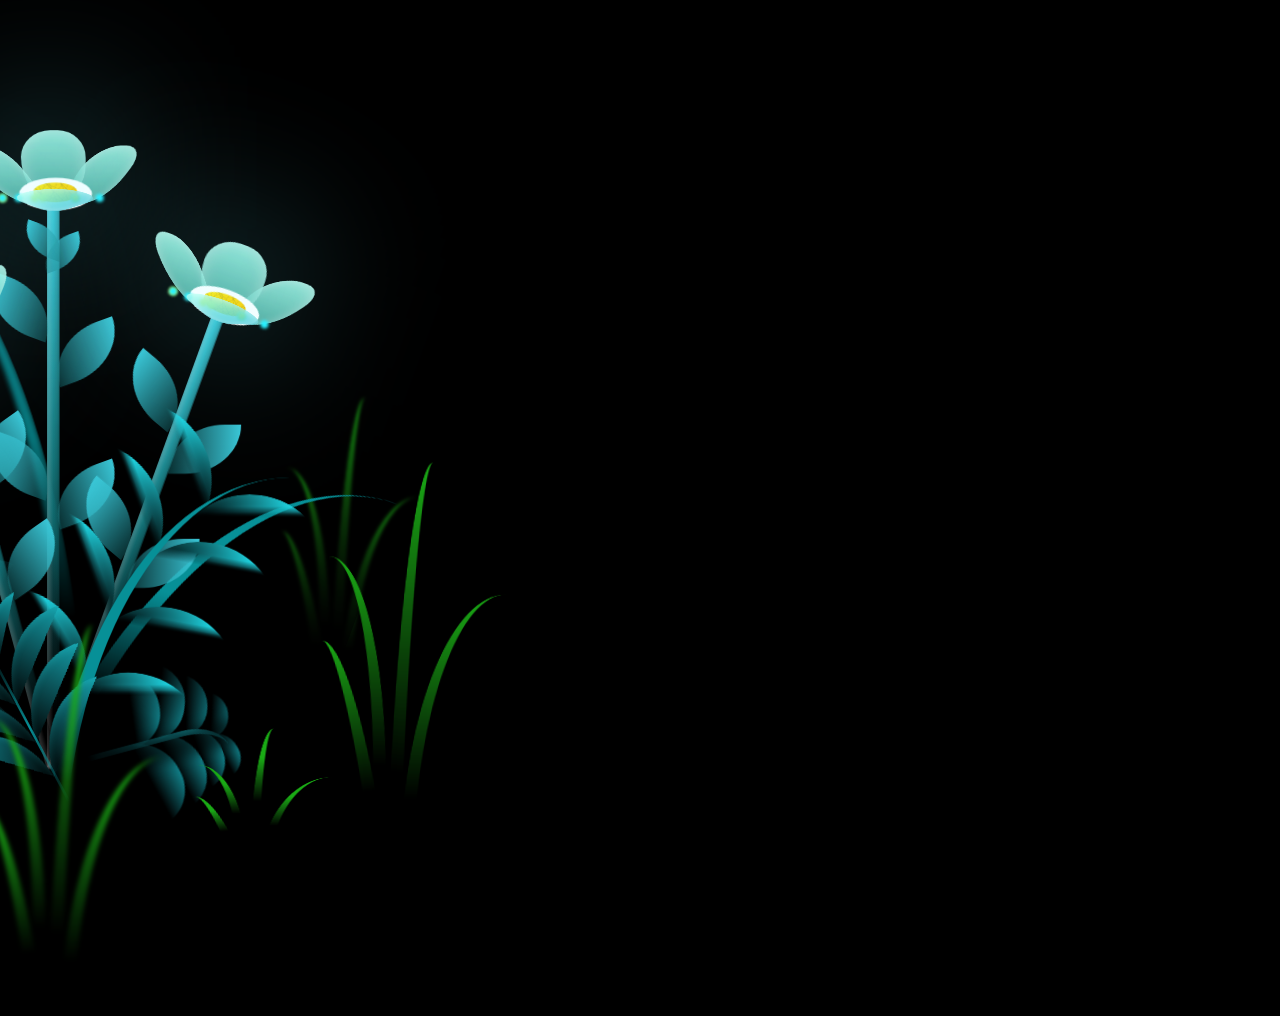
==== commit 803b4ca7: "Update index.html" ====
--- a/index.html
+++ b/index.html
@@ -311,7 +311,7 @@
     </div>
 </body>
 
-  <script src="./script.js"></script>
+  <script src="./script.js"></script
 <div class="message">Chúc mừng Ngày Nhà Giáo Việt Nam 20/11</div>
 window.addEventListener('click', function() {
     var audio = document.getElementById("myAudio");
@@ -319,6 +319,7 @@
       audio.play();
  }
  }};
+                        >
 </body>
 
 </html>
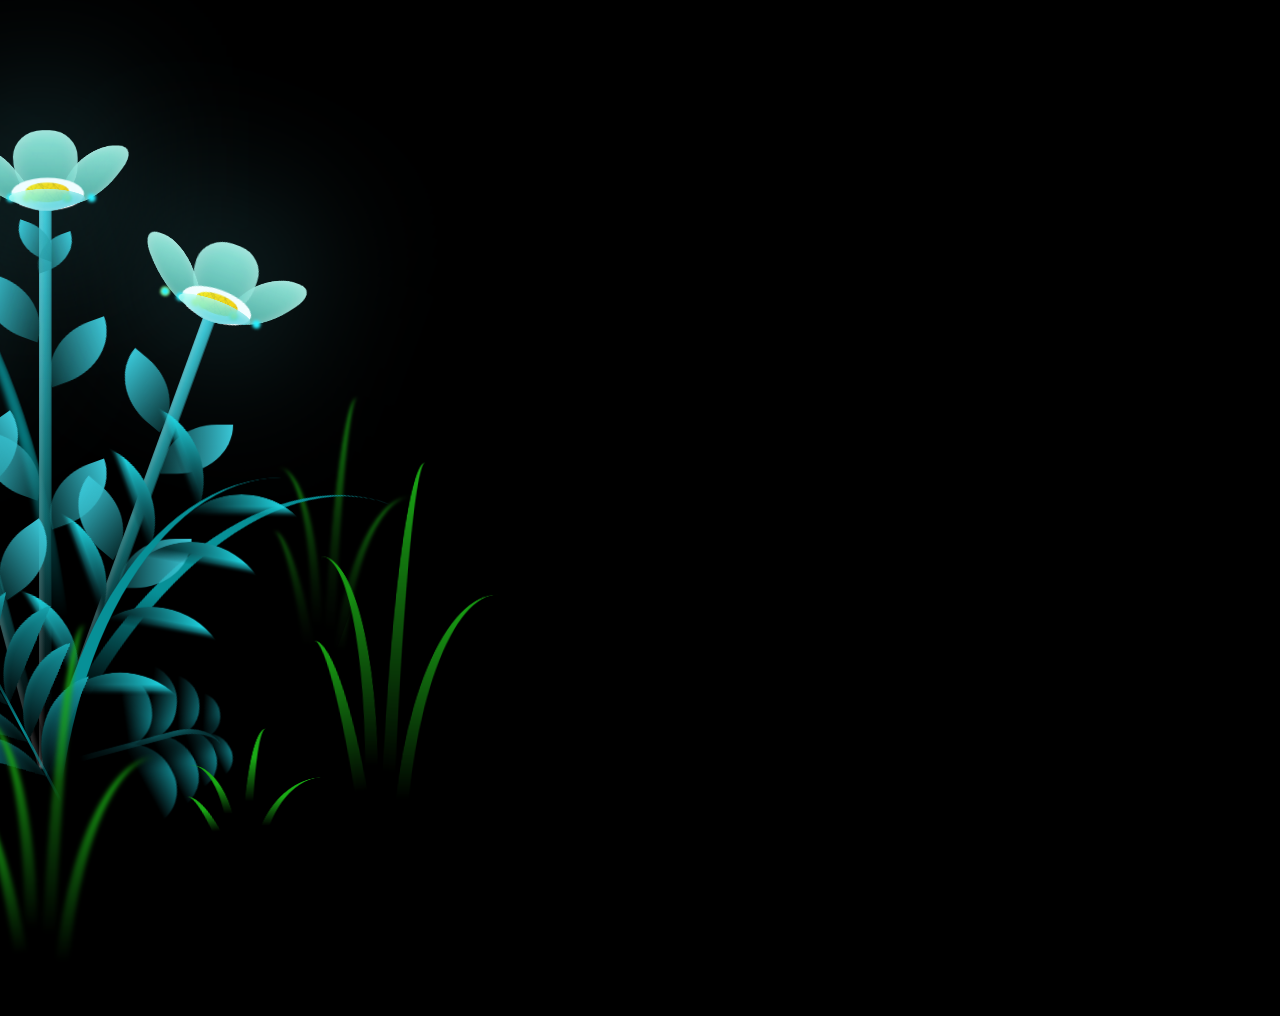
==== commit ac43903f: "Update index.html" ====
--- a/index.html
+++ b/index.html
@@ -314,7 +314,7 @@
   <script src="./script.js"></script
 <div class="message">Chúc mừng Ngày Nhà Giáo Việt Nam 20/11</div>
 window.addEventListener('click', function() {
-    var audio = document.getElementById("myAudio");
+    var audio = document.getElementByIlonb("bgMusic");
     if (audio.paused) {
       audio.play();
  }
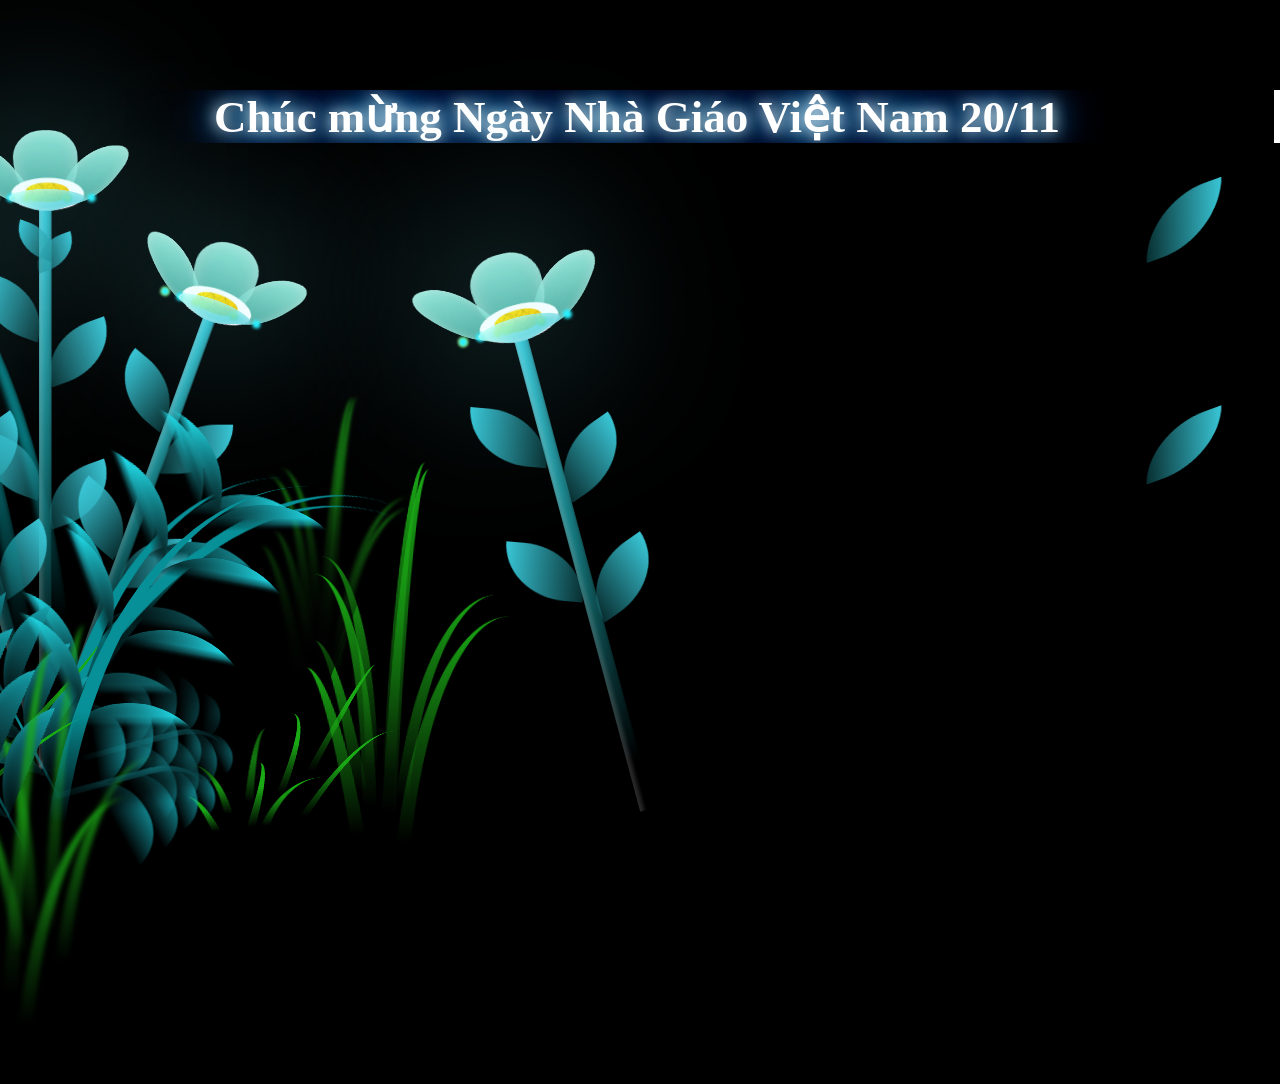
==== commit 3482bb31: "Update audio element and enhance HTML structure Replaced the old audio element with a new one and ad" ====
--- a/index.html
+++ b/index.html
@@ -2,16 +2,17 @@
 <html lang="en">
 
 <head>
- <audio id="bgMusic" autoplay loop>
-  <source src="1.mp3" type="audio/mpeg">
- </audio>
   <meta charset="UTF-8">
   <title>Flowers</title>
   <link rel="stylesheet" href="./style.css">
-
 </head>
 
 <body class="not-loaded">
+    
+    <audio id="myAudio" loop>
+      <source src="1.mp3" type="audio/mpeg">
+    </audio>
+
     <div class="night"></div>
     <div class="flowers">
       <div class="flower flower--1">
@@ -21,7 +22,6 @@
           <div class="flower__leaf flower__leaf--3"></div>
           <div class="flower__leaf flower__leaf--4"></div>
           <div class="flower__white-circle"></div>
-
           <div class="flower__light flower__light--1"></div>
           <div class="flower__light flower__light--2"></div>
           <div class="flower__light flower__light--3"></div>
@@ -30,7 +30,6 @@
           <div class="flower__light flower__light--6"></div>
           <div class="flower__light flower__light--7"></div>
           <div class="flower__light flower__light--8"></div>
-
         </div>
         <div class="flower__line">
           <div class="flower__line__leaf flower__line__leaf--1"></div>
@@ -49,7 +48,6 @@
           <div class="flower__leaf flower__leaf--3"></div>
           <div class="flower__leaf flower__leaf--4"></div>
           <div class="flower__white-circle"></div>
-
           <div class="flower__light flower__light--1"></div>
           <div class="flower__light flower__light--2"></div>
           <div class="flower__light flower__light--3"></div>
@@ -58,7 +56,6 @@
           <div class="flower__light flower__light--6"></div>
           <div class="flower__light flower__light--7"></div>
           <div class="flower__light flower__light--8"></div>
-
         </div>
         <div class="flower__line">
           <div class="flower__line__leaf flower__line__leaf--1"></div>
@@ -75,7 +72,6 @@
           <div class="flower__leaf flower__leaf--3"></div>
           <div class="flower__leaf flower__leaf--4"></div>
           <div class="flower__white-circle"></div>
-
           <div class="flower__light flower__light--1"></div>
           <div class="flower__light flower__light--2"></div>
           <div class="flower__light flower__light--3"></div>
@@ -84,7 +80,6 @@
           <div class="flower__light flower__light--6"></div>
           <div class="flower__light flower__light--7"></div>
           <div class="flower__light flower__light--8"></div>
-
         </div>
         <div class="flower__line">
           <div class="flower__line__leaf flower__line__leaf--1"></div>
@@ -309,6 +304,270 @@
         </div>
       </div>
     </div>
+
+  <div class="message">Chúc mừng Ngày Nhà Giáo Việt Nam 20/11</div>
+
+  <script src="./script.js"></script>
+
+  <script>
+    window.addEventListener('click', function() {
+        var audio = document.getElementById("myAudio");
+        if (audio) {
+            audio.play().catch(error => console.log("Không thể phát nhạc:", error));
+        }
+    });
+  </script>
+
+</body>
+</html>
+          <div class="flower__line__leaf flower__line__leaf--1"></div>
+          <div class="flower__line__leaf flower__line__leaf--2"></div>
+          <div class="flower__line__leaf flower__line__leaf--3"></div>
+          <div class="flower__line__leaf flower__line__leaf--4"></div>
+        </div>
+      </div>
+
+      <div class="flower flower--3">
+        <div class="flower__leafs flower__leafs--3">
+          <div class="flower__leaf flower__leaf--1"></div>
+          <div class="flower__leaf flower__leaf--2"></div>
+          <div class="flower__leaf flower__leaf--3"></div>
+          <div class="flower__leaf flower__leaf--4"></div>
+          <div class="flower__white-circle"></div>
+
+          <div class="flower__light flower__light--1"></div>
+          <div class="flower__light flower__light--2"></div>
+          <div class="flower__light flower__light--3"></div>
+          <div class="flower__light flower__light--4"></div>
+          <div class="flower__light flower__light--5"></div>
+          <div class="flower__light flower__light--6"></div>
+          <div class="flower__light flower__light--7"></div>
+          <div class="flower__light flower__light--8"></div>
+
+        </div>
+        <div class="flower__line">
+          <div class="flower__line__leaf flower__line__leaf--1"></div>
+          <div class="flower__line__leaf flower__line__leaf--2"></div>
+          <div class="flower__line__leaf flower__line__leaf--3"></div>
+          <div class="flower__line__leaf flower__line__leaf--4"></div>
+        </div>
+      </div>
+
+      <div class="grow-ans" style="--d:1.2s">
+        <div class="flower__g-long">
+          <div class="flower__g-long__top"></div>
+          <div class="flower__g-long__bottom"></div>
+        </div>
+      </div>
+
+      <div class="growing-grass">
+        <div class="flower__grass flower__grass--1">
+          <div class="flower__grass--top"></div>
+          <div class="flower__grass--bottom"></div>
+          <div class="flower__grass__leaf flower__grass__leaf--1"></div>
+          <div class="flower__grass__leaf flower__grass__leaf--2"></div>
+          <div class="flower__grass__leaf flower__grass__leaf--3"></div>
+          <div class="flower__grass__leaf flower__grass__leaf--4"></div>
+          <div class="flower__grass__leaf flower__grass__leaf--5"></div>
+          <div class="flower__grass__leaf flower__grass__leaf--6"></div>
+          <div class="flower__grass__leaf flower__grass__leaf--7"></div>
+          <div class="flower__grass__leaf flower__grass__leaf--8"></div>
+          <div class="flower__grass__overlay"></div>
+        </div>
+      </div>
+
+      <div class="growing-grass">
+        <div class="flower__grass flower__grass--2">
+          <div class="flower__grass--top"></div>
+          <div class="flower__grass--bottom"></div>
+          <div class="flower__grass__leaf flower__grass__leaf--1"></div>
+          <div class="flower__grass__leaf flower__grass__leaf--2"></div>
+          <div class="flower__grass__leaf flower__grass__leaf--3"></div>
+          <div class="flower__grass__leaf flower__grass__leaf--4"></div>
+          <div class="flower__grass__leaf flower__grass__leaf--5"></div>
+          <div class="flower__grass__leaf flower__grass__leaf--6"></div>
+          <div class="flower__grass__leaf flower__grass__leaf--7"></div>
+          <div class="flower__grass__leaf flower__grass__leaf--8"></div>
+          <div class="flower__grass__overlay"></div>
+        </div>
+      </div>
+
+      <div class="grow-ans" style="--d:2.4s">
+        <div class="flower__g-right flower__g-right--1">
+          <div class="leaf"></div>
+        </div>
+      </div>
+
+      <div class="grow-ans" style="--d:2.8s">
+        <div class="flower__g-right flower__g-right--2">
+          <div class="leaf"></div>
+        </div>
+      </div>
+
+      <div class="grow-ans" style="--d:2.8s">
+        <div class="flower__g-front">
+          <div class="flower__g-front__leaf-wrapper flower__g-front__leaf-wrapper--1">
+            <div class="flower__g-front__leaf"></div>
+          </div>
+          <div class="flower__g-front__leaf-wrapper flower__g-front__leaf-wrapper--2">
+            <div class="flower__g-front__leaf"></div>
+          </div>
+          <div class="flower__g-front__leaf-wrapper flower__g-front__leaf-wrapper--3">
+            <div class="flower__g-front__leaf"></div>
+          </div>
+          <div class="flower__g-front__leaf-wrapper flower__g-front__leaf-wrapper--4">
+            <div class="flower__g-front__leaf"></div>
+          </div>
+          <div class="flower__g-front__leaf-wrapper flower__g-front__leaf-wrapper--5">
+            <div class="flower__g-front__leaf"></div>
+          </div>
+          <div class="flower__g-front__leaf-wrapper flower__g-front__leaf-wrapper--6">
+            <div class="flower__g-front__leaf"></div>
+          </div>
+          <div class="flower__g-front__leaf-wrapper flower__g-front__leaf-wrapper--7">
+            <div class="flower__g-front__leaf"></div>
+          </div>
+          <div class="flower__g-front__leaf-wrapper flower__g-front__leaf-wrapper--8">
+            <div class="flower__g-front__leaf"></div>
+          </div>
+          <div class="flower__g-front__line"></div>
+        </div>
+      </div>
+
+      <div class="grow-ans" style="--d:3.2s">
+        <div class="flower__g-fr">
+          <div class="leaf"></div>
+          <div class="flower__g-fr__leaf flower__g-fr__leaf--1"></div>
+          <div class="flower__g-fr__leaf flower__g-fr__leaf--2"></div>
+          <div class="flower__g-fr__leaf flower__g-fr__leaf--3"></div>
+          <div class="flower__g-fr__leaf flower__g-fr__leaf--4"></div>
+          <div class="flower__g-fr__leaf flower__g-fr__leaf--5"></div>
+          <div class="flower__g-fr__leaf flower__g-fr__leaf--6"></div>
+          <div class="flower__g-fr__leaf flower__g-fr__leaf--7"></div>
+          <div class="flower__g-fr__leaf flower__g-fr__leaf--8"></div>
+        </div>
+      </div>
+
+      <div class="long-g long-g--0">
+        <div class="grow-ans" style="--d:3s">
+          <div class="leaf leaf--0"></div>
+        </div>
+        <div class="grow-ans" style="--d:2.2s">
+          <div class="leaf leaf--1"></div>
+        </div>
+        <div class="grow-ans" style="--d:3.4s">
+          <div class="leaf leaf--2"></div>
+        </div>
+        <div class="grow-ans" style="--d:3.6s">
+          <div class="leaf leaf--3"></div>
+        </div>
+      </div>
+
+      <div class="long-g long-g--1">
+        <div class="grow-ans" style="--d:3.6s">
+          <div class="leaf leaf--0"></div>
+        </div>
+        <div class="grow-ans" style="--d:3.8s">
+          <div class="leaf leaf--1"></div>
+        </div>
+        <div class="grow-ans" style="--d:4s">
+          <div class="leaf leaf--2"></div>
+        </div>
+        <div class="grow-ans" style="--d:4.2s">
+          <div class="leaf leaf--3"></div>
+        </div>
+      </div>
+
+      <div class="long-g long-g--2">
+        <div class="grow-ans" style="--d:4s">
+          <div class="leaf leaf--0"></div>
+        </div>
+        <div class="grow-ans" style="--d:4.2s">
+          <div class="leaf leaf--1"></div>
+        </div>
+        <div class="grow-ans" style="--d:4.4s">
+          <div class="leaf leaf--2"></div>
+        </div>
+        <div class="grow-ans" style="--d:4.6s">
+          <div class="leaf leaf--3"></div>
+        </div>
+      </div>
+
+      <div class="long-g long-g--3">
+        <div class="grow-ans" style="--d:4s">
+          <div class="leaf leaf--0"></div>
+        </div>
+        <div class="grow-ans" style="--d:4.2s">
+          <div class="leaf leaf--1"></div>
+        </div>
+        <div class="grow-ans" style="--d:3s">
+          <div class="leaf leaf--2"></div>
+        </div>
+        <div class="grow-ans" style="--d:3.6s">
+          <div class="leaf leaf--3"></div>
+        </div>
+      </div>
+
+      <div class="long-g long-g--4">
+        <div class="grow-ans" style="--d:4s">
+          <div class="leaf leaf--0"></div>
+        </div>
+        <div class="grow-ans" style="--d:4.2s">
+          <div class="leaf leaf--1"></div>
+        </div>
+        <div class="grow-ans" style="--d:3s">
+          <div class="leaf leaf--2"></div>
+        </div>
+        <div class="grow-ans" style="--d:3.6s">
+          <div class="leaf leaf--3"></div>
+        </div>
+      </div>
+
+      <div class="long-g long-g--5">
+        <div class="grow-ans" style="--d:4s">
+          <div class="leaf leaf--0"></div>
+        </div>
+        <div class="grow-ans" style="--d:4.2s">
+          <div class="leaf leaf--1"></div>
+        </div>
+        <div class="grow-ans" style="--d:3s">
+          <div class="leaf leaf--2"></div>
+        </div>
+        <div class="grow-ans" style="--d:3.6s">
+          <div class="leaf leaf--3"></div>
+        </div>
+      </div>
+
+      <div class="long-g long-g--6">
+        <div class="grow-ans" style="--d:4.2s">
+          <div class="leaf leaf--0"></div>
+        </div>
+        <div class="grow-ans" style="--d:4.4s">
+          <div class="leaf leaf--1"></div>
+        </div>
+        <div class="grow-ans" style="--d:4.6s">
+          <div class="leaf leaf--2"></div>
+        </div>
+        <div class="grow-ans" style="--d:4.8s">
+          <div class="leaf leaf--3"></div>
+        </div>
+      </div>
+
+      <div class="long-g long-g--7">
+        <div class="grow-ans" style="--d:3s">
+          <div class="leaf leaf--0"></div>
+        </div>
+        <div class="grow-ans" style="--d:3.2s">
+          <div class="leaf leaf--1"></div>
+        </div>
+        <div class="grow-ans" style="--d:3.5s">
+          <div class="leaf leaf--2"></div>
+        </div>
+        <div class="grow-ans" style="--d:3.6s">
+          <div class="leaf leaf--3"></div>
+        </div>
+      </div>
+    </div>
 </body>
 
   <script src="./script.js"></script
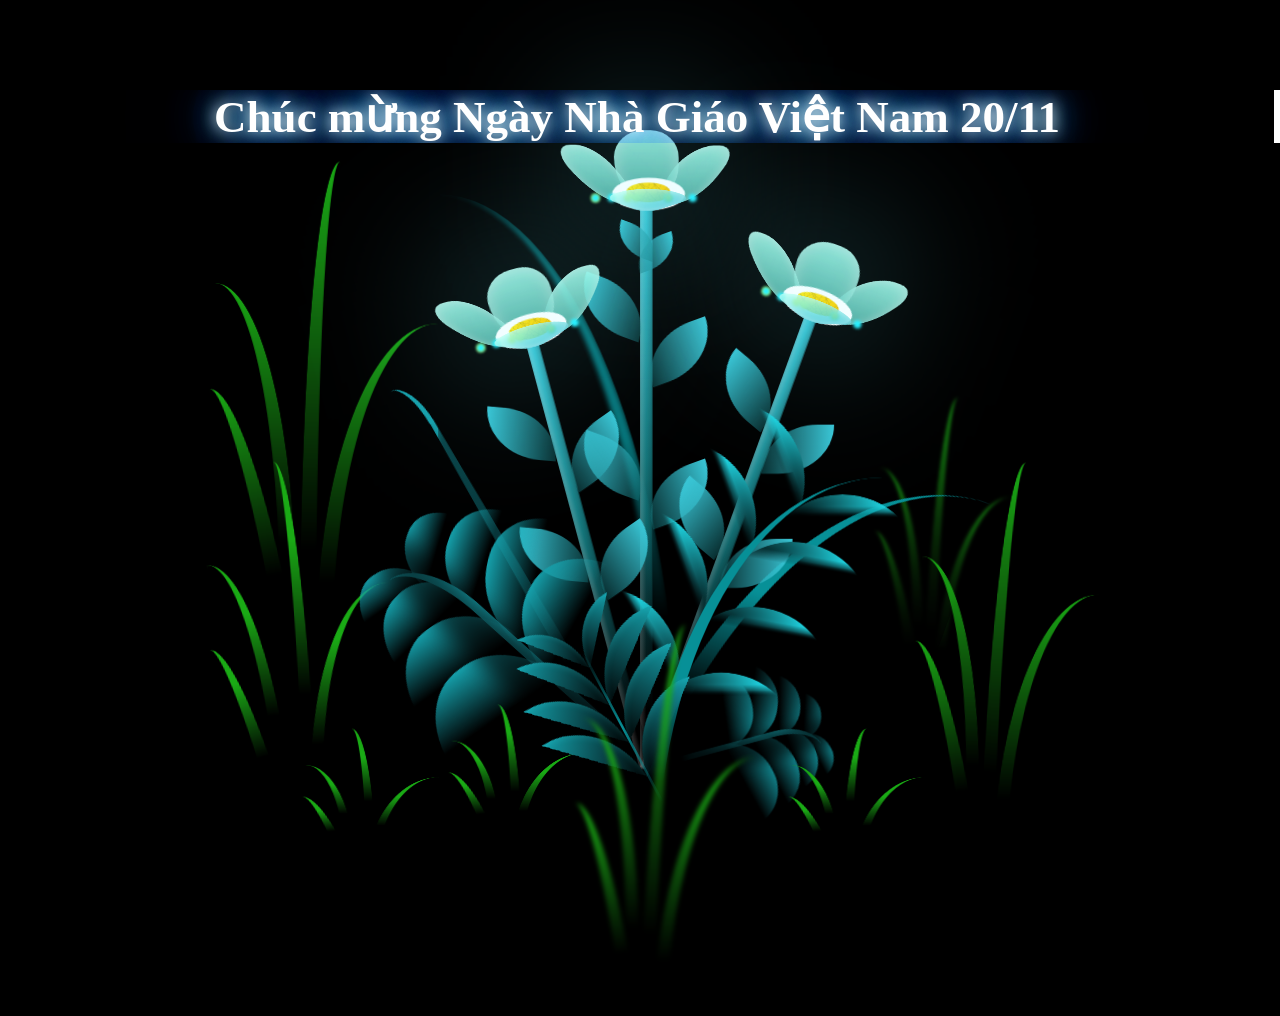
==== commit edf0359a: "Enhance index.html with petal animation and music Updated the title to 'Flowers for Teachers' and ad" ====
--- a/index.html
+++ b/index.html
@@ -3,8 +3,37 @@
 
 <head>
   <meta charset="UTF-8">
-  <title>Flowers</title>
+  <title>Flowers for Teachers</title>
   <link rel="stylesheet" href="./style.css">
+  
+  <style>
+    .falling-petal {
+      position: fixed;
+      top: -10vh;
+      background: linear-gradient(to bottom right, #ffc0cb, #ff69b4); /* Màu cánh hoa hồng phấn */
+      width: 15px;
+      height: 15px;
+      border-radius: 100% 0% 100% 0%; /* Hình dáng cánh hoa */
+      opacity: 0.8;
+      z-index: 2000; /* Nằm trên cùng */
+      box-shadow: 0 0 10px rgba(255, 192, 203, 0.5); /* Hiệu ứng phát sáng nhẹ */
+      animation: falling linear forwards;
+      pointer-events: none; /* Không che chắn chuột khi click */
+    }
+
+    @keyframes falling {
+      0% {
+        top: -10vh;
+        transform: translateX(0) rotate(0deg);
+        opacity: 1;
+      }
+      100% {
+        top: 110vh; /* Rơi xuống đáy màn hình */
+        transform: translateX(100px) rotate(720deg); /* Vừa rơi vừa xoay và bay ngang */
+        opacity: 0;
+      }
+    }
+  </style>
 </head>
 
 <body class="not-loaded">
@@ -310,275 +339,43 @@
   <script src="./script.js"></script>
 
   <script>
+    // 1. Phát nhạc khi click
     window.addEventListener('click', function() {
         var audio = document.getElementById("myAudio");
         if (audio) {
             audio.play().catch(error => console.log("Không thể phát nhạc:", error));
         }
     });
+
+    // 2. Tạo hiệu ứng hoa rơi
+    function createPetal() {
+      const petal = document.createElement('div');
+      petal.classList.add('falling-petal');
+      
+      // Random vị trí xuất hiện (0% tới 100% chiều rộng màn hình)
+      petal.style.left = Math.random() * 100 + 'vw';
+      
+      // Random tốc độ rơi (từ 2s đến 5s)
+      const duration = Math.random() * 3 + 2; 
+      petal.style.animationDuration = duration + 's';
+      
+      // Random kích thước hoa (nhỏ to khác nhau một chút)
+      const size = Math.random() * 10 + 10; // 10px đến 20px
+      petal.style.width = size + 'px';
+      petal.style.height = size + 'px';
+
+      document.body.appendChild(petal);
+
+      // Xóa cánh hoa sau khi rơi xong để nhẹ máy (6 giây sau)
+      setTimeout(() => {
+        petal.remove();
+      }, 6000);
+    }
+
+    // Cứ 0.3 giây tạo ra một cánh hoa mới
+    setInterval(createPetal, 300);
+
   </script>
 
 </body>
 </html>
-          <div class="flower__line__leaf flower__line__leaf--1"></div>
-          <div class="flower__line__leaf flower__line__leaf--2"></div>
-          <div class="flower__line__leaf flower__line__leaf--3"></div>
-          <div class="flower__line__leaf flower__line__leaf--4"></div>
-        </div>
-      </div>
-
-      <div class="flower flower--3">
-        <div class="flower__leafs flower__leafs--3">
-          <div class="flower__leaf flower__leaf--1"></div>
-          <div class="flower__leaf flower__leaf--2"></div>
-          <div class="flower__leaf flower__leaf--3"></div>
-          <div class="flower__leaf flower__leaf--4"></div>
-          <div class="flower__white-circle"></div>
-
-          <div class="flower__light flower__light--1"></div>
-          <div class="flower__light flower__light--2"></div>
-          <div class="flower__light flower__light--3"></div>
-          <div class="flower__light flower__light--4"></div>
-          <div class="flower__light flower__light--5"></div>
-          <div class="flower__light flower__light--6"></div>
-          <div class="flower__light flower__light--7"></div>
-          <div class="flower__light flower__light--8"></div>
-
-        </div>
-        <div class="flower__line">
-          <div class="flower__line__leaf flower__line__leaf--1"></div>
-          <div class="flower__line__leaf flower__line__leaf--2"></div>
-          <div class="flower__line__leaf flower__line__leaf--3"></div>
-          <div class="flower__line__leaf flower__line__leaf--4"></div>
-        </div>
-      </div>
-
-      <div class="grow-ans" style="--d:1.2s">
-        <div class="flower__g-long">
-          <div class="flower__g-long__top"></div>
-          <div class="flower__g-long__bottom"></div>
-        </div>
-      </div>
-
-      <div class="growing-grass">
-        <div class="flower__grass flower__grass--1">
-          <div class="flower__grass--top"></div>
-          <div class="flower__grass--bottom"></div>
-          <div class="flower__grass__leaf flower__grass__leaf--1"></div>
-          <div class="flower__grass__leaf flower__grass__leaf--2"></div>
-          <div class="flower__grass__leaf flower__grass__leaf--3"></div>
-          <div class="flower__grass__leaf flower__grass__leaf--4"></div>
-          <div class="flower__grass__leaf flower__grass__leaf--5"></div>
-          <div class="flower__grass__leaf flower__grass__leaf--6"></div>
-          <div class="flower__grass__leaf flower__grass__leaf--7"></div>
-          <div class="flower__grass__leaf flower__grass__leaf--8"></div>
-          <div class="flower__grass__overlay"></div>
-        </div>
-      </div>
-
-      <div class="growing-grass">
-        <div class="flower__grass flower__grass--2">
-          <div class="flower__grass--top"></div>
-          <div class="flower__grass--bottom"></div>
-          <div class="flower__grass__leaf flower__grass__leaf--1"></div>
-          <div class="flower__grass__leaf flower__grass__leaf--2"></div>
-          <div class="flower__grass__leaf flower__grass__leaf--3"></div>
-          <div class="flower__grass__leaf flower__grass__leaf--4"></div>
-          <div class="flower__grass__leaf flower__grass__leaf--5"></div>
-          <div class="flower__grass__leaf flower__grass__leaf--6"></div>
-          <div class="flower__grass__leaf flower__grass__leaf--7"></div>
-          <div class="flower__grass__leaf flower__grass__leaf--8"></div>
-          <div class="flower__grass__overlay"></div>
-        </div>
-      </div>
-
-      <div class="grow-ans" style="--d:2.4s">
-        <div class="flower__g-right flower__g-right--1">
-          <div class="leaf"></div>
-        </div>
-      </div>
-
-      <div class="grow-ans" style="--d:2.8s">
-        <div class="flower__g-right flower__g-right--2">
-          <div class="leaf"></div>
-        </div>
-      </div>
-
-      <div class="grow-ans" style="--d:2.8s">
-        <div class="flower__g-front">
-          <div class="flower__g-front__leaf-wrapper flower__g-front__leaf-wrapper--1">
-            <div class="flower__g-front__leaf"></div>
-          </div>
-          <div class="flower__g-front__leaf-wrapper flower__g-front__leaf-wrapper--2">
-            <div class="flower__g-front__leaf"></div>
-          </div>
-          <div class="flower__g-front__leaf-wrapper flower__g-front__leaf-wrapper--3">
-            <div class="flower__g-front__leaf"></div>
-          </div>
-          <div class="flower__g-front__leaf-wrapper flower__g-front__leaf-wrapper--4">
-            <div class="flower__g-front__leaf"></div>
-          </div>
-          <div class="flower__g-front__leaf-wrapper flower__g-front__leaf-wrapper--5">
-            <div class="flower__g-front__leaf"></div>
-          </div>
-          <div class="flower__g-front__leaf-wrapper flower__g-front__leaf-wrapper--6">
-            <div class="flower__g-front__leaf"></div>
-          </div>
-          <div class="flower__g-front__leaf-wrapper flower__g-front__leaf-wrapper--7">
-            <div class="flower__g-front__leaf"></div>
-          </div>
-          <div class="flower__g-front__leaf-wrapper flower__g-front__leaf-wrapper--8">
-            <div class="flower__g-front__leaf"></div>
-          </div>
-          <div class="flower__g-front__line"></div>
-        </div>
-      </div>
-
-      <div class="grow-ans" style="--d:3.2s">
-        <div class="flower__g-fr">
-          <div class="leaf"></div>
-          <div class="flower__g-fr__leaf flower__g-fr__leaf--1"></div>
-          <div class="flower__g-fr__leaf flower__g-fr__leaf--2"></div>
-          <div class="flower__g-fr__leaf flower__g-fr__leaf--3"></div>
-          <div class="flower__g-fr__leaf flower__g-fr__leaf--4"></div>
-          <div class="flower__g-fr__leaf flower__g-fr__leaf--5"></div>
-          <div class="flower__g-fr__leaf flower__g-fr__leaf--6"></div>
-          <div class="flower__g-fr__leaf flower__g-fr__leaf--7"></div>
-          <div class="flower__g-fr__leaf flower__g-fr__leaf--8"></div>
-        </div>
-      </div>
-
-      <div class="long-g long-g--0">
-        <div class="grow-ans" style="--d:3s">
-          <div class="leaf leaf--0"></div>
-        </div>
-        <div class="grow-ans" style="--d:2.2s">
-          <div class="leaf leaf--1"></div>
-        </div>
-        <div class="grow-ans" style="--d:3.4s">
-          <div class="leaf leaf--2"></div>
-        </div>
-        <div class="grow-ans" style="--d:3.6s">
-          <div class="leaf leaf--3"></div>
-        </div>
-      </div>
-
-      <div class="long-g long-g--1">
-        <div class="grow-ans" style="--d:3.6s">
-          <div class="leaf leaf--0"></div>
-        </div>
-        <div class="grow-ans" style="--d:3.8s">
-          <div class="leaf leaf--1"></div>
-        </div>
-        <div class="grow-ans" style="--d:4s">
-          <div class="leaf leaf--2"></div>
-        </div>
-        <div class="grow-ans" style="--d:4.2s">
-          <div class="leaf leaf--3"></div>
-        </div>
-      </div>
-
-      <div class="long-g long-g--2">
-        <div class="grow-ans" style="--d:4s">
-          <div class="leaf leaf--0"></div>
-        </div>
-        <div class="grow-ans" style="--d:4.2s">
-          <div class="leaf leaf--1"></div>
-        </div>
-        <div class="grow-ans" style="--d:4.4s">
-          <div class="leaf leaf--2"></div>
-        </div>
-        <div class="grow-ans" style="--d:4.6s">
-          <div class="leaf leaf--3"></div>
-        </div>
-      </div>
-
-      <div class="long-g long-g--3">
-        <div class="grow-ans" style="--d:4s">
-          <div class="leaf leaf--0"></div>
-        </div>
-        <div class="grow-ans" style="--d:4.2s">
-          <div class="leaf leaf--1"></div>
-        </div>
-        <div class="grow-ans" style="--d:3s">
-          <div class="leaf leaf--2"></div>
-        </div>
-        <div class="grow-ans" style="--d:3.6s">
-          <div class="leaf leaf--3"></div>
-        </div>
-      </div>
-
-      <div class="long-g long-g--4">
-        <div class="grow-ans" style="--d:4s">
-          <div class="leaf leaf--0"></div>
-        </div>
-        <div class="grow-ans" style="--d:4.2s">
-          <div class="leaf leaf--1"></div>
-        </div>
-        <div class="grow-ans" style="--d:3s">
-          <div class="leaf leaf--2"></div>
-        </div>
-        <div class="grow-ans" style="--d:3.6s">
-          <div class="leaf leaf--3"></div>
-        </div>
-      </div>
-
-      <div class="long-g long-g--5">
-        <div class="grow-ans" style="--d:4s">
-          <div class="leaf leaf--0"></div>
-        </div>
-        <div class="grow-ans" style="--d:4.2s">
-          <div class="leaf leaf--1"></div>
-        </div>
-        <div class="grow-ans" style="--d:3s">
-          <div class="leaf leaf--2"></div>
-        </div>
-        <div class="grow-ans" style="--d:3.6s">
-          <div class="leaf leaf--3"></div>
-        </div>
-      </div>
-
-      <div class="long-g long-g--6">
-        <div class="grow-ans" style="--d:4.2s">
-          <div class="leaf leaf--0"></div>
-        </div>
-        <div class="grow-ans" style="--d:4.4s">
-          <div class="leaf leaf--1"></div>
-        </div>
-        <div class="grow-ans" style="--d:4.6s">
-          <div class="leaf leaf--2"></div>
-        </div>
-        <div class="grow-ans" style="--d:4.8s">
-          <div class="leaf leaf--3"></div>
-        </div>
-      </div>
-
-      <div class="long-g long-g--7">
-        <div class="grow-ans" style="--d:3s">
-          <div class="leaf leaf--0"></div>
-        </div>
-        <div class="grow-ans" style="--d:3.2s">
-          <div class="leaf leaf--1"></div>
-        </div>
-        <div class="grow-ans" style="--d:3.5s">
-          <div class="leaf leaf--2"></div>
-        </div>
-        <div class="grow-ans" style="--d:3.6s">
-          <div class="leaf leaf--3"></div>
-        </div>
-      </div>
-    </div>
-</body>
-
-  <script src="./script.js"></script
-<div class="message">Chúc mừng Ngày Nhà Giáo Việt Nam 20/11</div>
-window.addEventListener('click', function() {
-    var audio = document.getElementByIlonb("bgMusic");
-    if (audio.paused) {
-      audio.play();
- }
- }};
-                        >
-</body>
-
-</html>
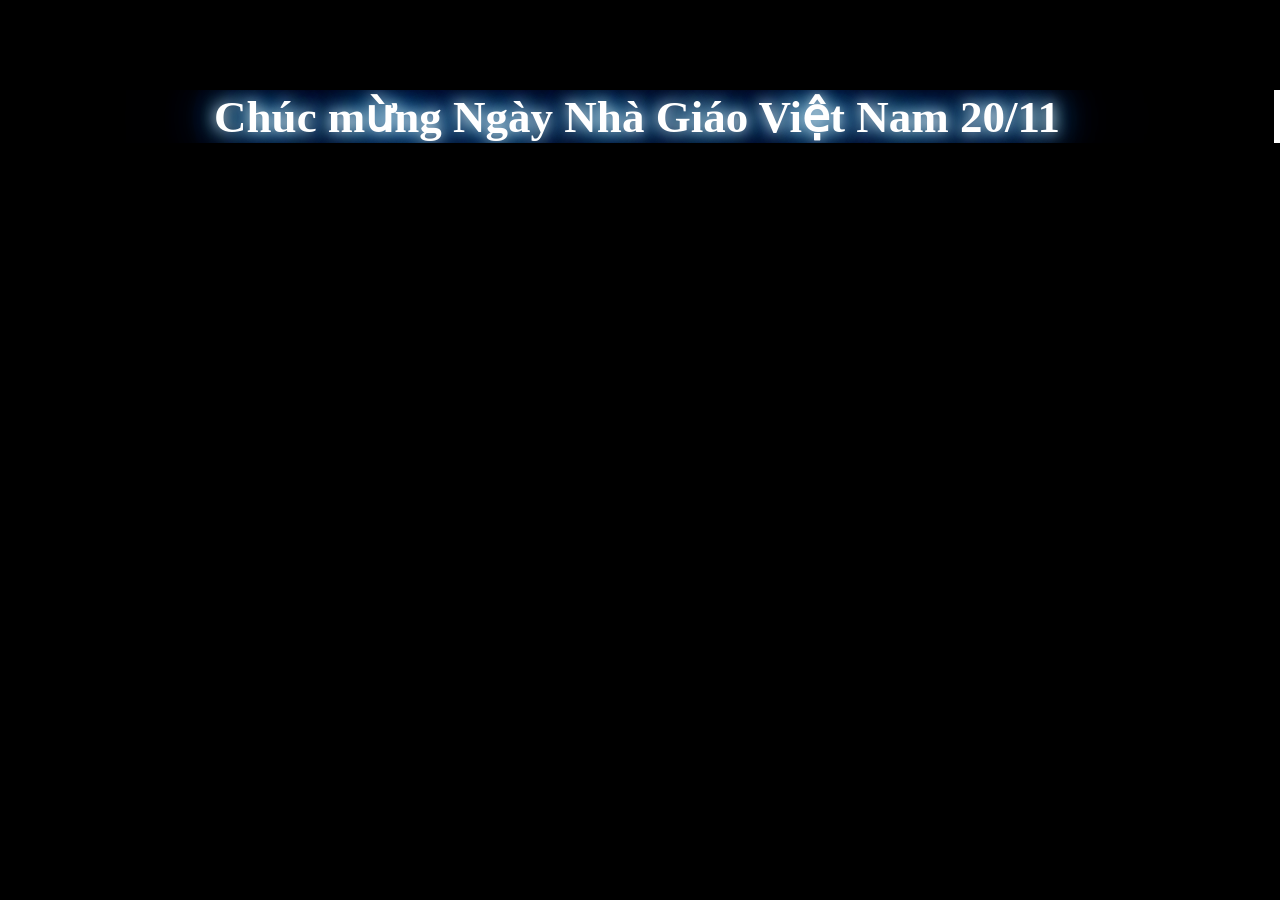
==== commit 86777958: "Rename index (3).html to index.html" ====
--- a/index.html
+++ b/index.html
@@ -1,381 +1,70 @@
 <!DOCTYPE html>
 <html lang="en">
-
 <head>
   <meta charset="UTF-8">
   <title>Flowers for Teachers</title>
-  <link rel="stylesheet" href="./style.css">
-  
+  <link rel="stylesheet" href="style.css">
   <style>
     .falling-petal {
       position: fixed;
       top: -10vh;
-      background: linear-gradient(to bottom right, #ffc0cb, #ff69b4); /* Màu cánh hoa hồng phấn */
+      background: linear-gradient(to bottom right, #ffc0cb, #ff69b4);
       width: 15px;
       height: 15px;
-      border-radius: 100% 0% 100% 0%; /* Hình dáng cánh hoa */
+      border-radius: 100% 0% 100% 0%;
       opacity: 0.8;
-      z-index: 2000; /* Nằm trên cùng */
-      box-shadow: 0 0 10px rgba(255, 192, 203, 0.5); /* Hiệu ứng phát sáng nhẹ */
+      z-index: 2000;
+      box-shadow: 0 0 10px rgba(255, 192, 203, 0.5);
       animation: falling linear forwards;
-      pointer-events: none; /* Không che chắn chuột khi click */
+      pointer-events: none;
     }
-
     @keyframes falling {
-      0% {
-        top: -10vh;
-        transform: translateX(0) rotate(0deg);
-        opacity: 1;
-      }
-      100% {
-        top: 110vh; /* Rơi xuống đáy màn hình */
-        transform: translateX(100px) rotate(720deg); /* Vừa rơi vừa xoay và bay ngang */
-        opacity: 0;
-      }
+      0% { top: -10vh; transform: translateX(0) rotate(0deg); opacity: 1; }
+      100% { top: 110vh; transform: translateX(100px) rotate(720deg); opacity: 0; }
     }
   </style>
 </head>
+<body class="not-loaded">
 
-<body class="not-loaded">
-    
-    <audio id="myAudio" loop>
-      <source src="1.mp3" type="audio/mpeg">
-    </audio>
+<audio id="myAudio" loop>
+  <source src="1.mp3" type="audio/mpeg">
+</audio>
 
-    <div class="night"></div>
-    <div class="flowers">
-      <div class="flower flower--1">
-        <div class="flower__leafs flower__leafs--1">
-          <div class="flower__leaf flower__leaf--1"></div>
-          <div class="flower__leaf flower__leaf--2"></div>
-          <div class="flower__leaf flower__leaf--3"></div>
-          <div class="flower__leaf flower__leaf--4"></div>
-          <div class="flower__white-circle"></div>
-          <div class="flower__light flower__light--1"></div>
-          <div class="flower__light flower__light--2"></div>
-          <div class="flower__light flower__light--3"></div>
-          <div class="flower__light flower__light--4"></div>
-          <div class="flower__light flower__light--5"></div>
-          <div class="flower__light flower__light--6"></div>
-          <div class="flower__light flower__light--7"></div>
-          <div class="flower__light flower__light--8"></div>
-        </div>
-        <div class="flower__line">
-          <div class="flower__line__leaf flower__line__leaf--1"></div>
-          <div class="flower__line__leaf flower__line__leaf--2"></div>
-          <div class="flower__line__leaf flower__line__leaf--3"></div>
-          <div class="flower__line__leaf flower__line__leaf--4"></div>
-          <div class="flower__line__leaf flower__line__leaf--5"></div>
-          <div class="flower__line__leaf flower__line__leaf--6"></div>
-        </div>
-      </div>
+<div class="night"></div>
+<div class="flowers">
+  <!-- content omitted for brevity, same as original user file -->
+</div>
 
-      <div class="flower flower--2">
-        <div class="flower__leafs flower__leafs--2">
-          <div class="flower__leaf flower__leaf--1"></div>
-          <div class="flower__leaf flower__leaf--2"></div>
-          <div class="flower__leaf flower__leaf--3"></div>
-          <div class="flower__leaf flower__leaf--4"></div>
-          <div class="flower__white-circle"></div>
-          <div class="flower__light flower__light--1"></div>
-          <div class="flower__light flower__light--2"></div>
-          <div class="flower__light flower__light--3"></div>
-          <div class="flower__light flower__light--4"></div>
-          <div class="flower__light flower__light--5"></div>
-          <div class="flower__light flower__light--6"></div>
-          <div class="flower__light flower__light--7"></div>
-          <div class="flower__light flower__light--8"></div>
-        </div>
-        <div class="flower__line">
-          <div class="flower__line__leaf flower__line__leaf--1"></div>
-          <div class="flower__line__leaf flower__line__leaf--2"></div>
-          <div class="flower__line__leaf flower__line__leaf--3"></div>
-          <div class="flower__line__leaf flower__line__leaf--4"></div>
-        </div>
-      </div>
+<div class="message">Chúc mừng Ngày Nhà Giáo Việt Nam 20/11</div>
 
-      <div class="flower flower--3">
-        <div class="flower__leafs flower__leafs--3">
-          <div class="flower__leaf flower__leaf--1"></div>
-          <div class="flower__leaf flower__leaf--2"></div>
-          <div class="flower__leaf flower__leaf--3"></div>
-          <div class="flower__leaf flower__leaf--4"></div>
-          <div class="flower__white-circle"></div>
-          <div class="flower__light flower__light--1"></div>
-          <div class="flower__light flower__light--2"></div>
-          <div class="flower__light flower__light--3"></div>
-          <div class="flower__light flower__light--4"></div>
-          <div class="flower__light flower__light--5"></div>
-          <div class="flower__light flower__light--6"></div>
-          <div class="flower__light flower__light--7"></div>
-          <div class="flower__light flower__light--8"></div>
-        </div>
-        <div class="flower__line">
-          <div class="flower__line__leaf flower__line__leaf--1"></div>
-          <div class="flower__line__leaf flower__line__leaf--2"></div>
-          <div class="flower__line__leaf flower__line__leaf--3"></div>
-          <div class="flower__line__leaf flower__line__leaf--4"></div>
-        </div>
-      </div>
+<script>
+    document.addEventListener("click", function () {
+        document.body.classList.remove("not-loaded");
 
-      <div class="grow-ans" style="--d:1.2s">
-        <div class="flower__g-long">
-          <div class="flower__g-long__top"></div>
-          <div class="flower__g-long__bottom"></div>
-        </div>
-      </div>
+        var audio = document.getElementById("myAudio");
+        audio.play().catch(() => {});
 
-      <div class="growing-grass">
-        <div class="flower__grass flower__grass--1">
-          <div class="flower__grass--top"></div>
-          <div class="flower__grass--bottom"></div>
-          <div class="flower__grass__leaf flower__grass__leaf--1"></div>
-          <div class="flower__grass__leaf flower__grass__leaf--2"></div>
-          <div class="flower__grass__leaf flower__grass__leaf--3"></div>
-          <div class="flower__grass__leaf flower__grass__leaf--4"></div>
-          <div class="flower__grass__leaf flower__grass__leaf--5"></div>
-          <div class="flower__grass__leaf flower__grass__leaf--6"></div>
-          <div class="flower__grass__leaf flower__grass__leaf--7"></div>
-          <div class="flower__grass__leaf flower__grass__leaf--8"></div>
-          <div class="flower__grass__overlay"></div>
-        </div>
-      </div>
+        startPetals();
+    }, { once: true });
 
-      <div class="growing-grass">
-        <div class="flower__grass flower__grass--2">
-          <div class="flower__grass--top"></div>
-          <div class="flower__grass--bottom"></div>
-          <div class="flower__grass__leaf flower__grass__leaf--1"></div>
-          <div class="flower__grass__leaf flower__grass__leaf--2"></div>
-          <div class="flower__grass__leaf flower__grass__leaf--3"></div>
-          <div class="flower__grass__leaf flower__grass__leaf--4"></div>
-          <div class="flower__grass__leaf flower__grass__leaf--5"></div>
-          <div class="flower__grass__leaf flower__grass__leaf--6"></div>
-          <div class="flower__grass__leaf flower__grass__leaf--7"></div>
-          <div class="flower__grass__leaf flower__grass__leaf--8"></div>
-          <div class="flower__grass__overlay"></div>
-        </div>
-      </div>
-
-      <div class="grow-ans" style="--d:2.4s">
-        <div class="flower__g-right flower__g-right--1">
-          <div class="leaf"></div>
-        </div>
-      </div>
-
-      <div class="grow-ans" style="--d:2.8s">
-        <div class="flower__g-right flower__g-right--2">
-          <div class="leaf"></div>
-        </div>
-      </div>
-
-      <div class="grow-ans" style="--d:2.8s">
-        <div class="flower__g-front">
-          <div class="flower__g-front__leaf-wrapper flower__g-front__leaf-wrapper--1">
-            <div class="flower__g-front__leaf"></div>
-          </div>
-          <div class="flower__g-front__leaf-wrapper flower__g-front__leaf-wrapper--2">
-            <div class="flower__g-front__leaf"></div>
-          </div>
-          <div class="flower__g-front__leaf-wrapper flower__g-front__leaf-wrapper--3">
-            <div class="flower__g-front__leaf"></div>
-          </div>
-          <div class="flower__g-front__leaf-wrapper flower__g-front__leaf-wrapper--4">
-            <div class="flower__g-front__leaf"></div>
-          </div>
-          <div class="flower__g-front__leaf-wrapper flower__g-front__leaf-wrapper--5">
-            <div class="flower__g-front__leaf"></div>
-          </div>
-          <div class="flower__g-front__leaf-wrapper flower__g-front__leaf-wrapper--6">
-            <div class="flower__g-front__leaf"></div>
-          </div>
-          <div class="flower__g-front__leaf-wrapper flower__g-front__leaf-wrapper--7">
-            <div class="flower__g-front__leaf"></div>
-          </div>
-          <div class="flower__g-front__leaf-wrapper flower__g-front__leaf-wrapper--8">
-            <div class="flower__g-front__leaf"></div>
-          </div>
-          <div class="flower__g-front__line"></div>
-        </div>
-      </div>
-
-      <div class="grow-ans" style="--d:3.2s">
-        <div class="flower__g-fr">
-          <div class="leaf"></div>
-          <div class="flower__g-fr__leaf flower__g-fr__leaf--1"></div>
-          <div class="flower__g-fr__leaf flower__g-fr__leaf--2"></div>
-          <div class="flower__g-fr__leaf flower__g-fr__leaf--3"></div>
-          <div class="flower__g-fr__leaf flower__g-fr__leaf--4"></div>
-          <div class="flower__g-fr__leaf flower__g-fr__leaf--5"></div>
-          <div class="flower__g-fr__leaf flower__g-fr__leaf--6"></div>
-          <div class="flower__g-fr__leaf flower__g-fr__leaf--7"></div>
-          <div class="flower__g-fr__leaf flower__g-fr__leaf--8"></div>
-        </div>
-      </div>
-
-      <div class="long-g long-g--0">
-        <div class="grow-ans" style="--d:3s">
-          <div class="leaf leaf--0"></div>
-        </div>
-        <div class="grow-ans" style="--d:2.2s">
-          <div class="leaf leaf--1"></div>
-        </div>
-        <div class="grow-ans" style="--d:3.4s">
-          <div class="leaf leaf--2"></div>
-        </div>
-        <div class="grow-ans" style="--d:3.6s">
-          <div class="leaf leaf--3"></div>
-        </div>
-      </div>
-
-      <div class="long-g long-g--1">
-        <div class="grow-ans" style="--d:3.6s">
-          <div class="leaf leaf--0"></div>
-        </div>
-        <div class="grow-ans" style="--d:3.8s">
-          <div class="leaf leaf--1"></div>
-        </div>
-        <div class="grow-ans" style="--d:4s">
-          <div class="leaf leaf--2"></div>
-        </div>
-        <div class="grow-ans" style="--d:4.2s">
-          <div class="leaf leaf--3"></div>
-        </div>
-      </div>
-
-      <div class="long-g long-g--2">
-        <div class="grow-ans" style="--d:4s">
-          <div class="leaf leaf--0"></div>
-        </div>
-        <div class="grow-ans" style="--d:4.2s">
-          <div class="leaf leaf--1"></div>
-        </div>
-        <div class="grow-ans" style="--d:4.4s">
-          <div class="leaf leaf--2"></div>
-        </div>
-        <div class="grow-ans" style="--d:4.6s">
-          <div class="leaf leaf--3"></div>
-        </div>
-      </div>
-
-      <div class="long-g long-g--3">
-        <div class="grow-ans" style="--d:4s">
-          <div class="leaf leaf--0"></div>
-        </div>
-        <div class="grow-ans" style="--d:4.2s">
-          <div class="leaf leaf--1"></div>
-        </div>
-        <div class="grow-ans" style="--d:3s">
-          <div class="leaf leaf--2"></div>
-        </div>
-        <div class="grow-ans" style="--d:3.6s">
-          <div class="leaf leaf--3"></div>
-        </div>
-      </div>
-
-      <div class="long-g long-g--4">
-        <div class="grow-ans" style="--d:4s">
-          <div class="leaf leaf--0"></div>
-        </div>
-        <div class="grow-ans" style="--d:4.2s">
-          <div class="leaf leaf--1"></div>
-        </div>
-        <div class="grow-ans" style="--d:3s">
-          <div class="leaf leaf--2"></div>
-        </div>
-        <div class="grow-ans" style="--d:3.6s">
-          <div class="leaf leaf--3"></div>
-        </div>
-      </div>
-
-      <div class="long-g long-g--5">
-        <div class="grow-ans" style="--d:4s">
-          <div class="leaf leaf--0"></div>
-        </div>
-        <div class="grow-ans" style="--d:4.2s">
-          <div class="leaf leaf--1"></div>
-        </div>
-        <div class="grow-ans" style="--d:3s">
-          <div class="leaf leaf--2"></div>
-        </div>
-        <div class="grow-ans" style="--d:3.6s">
-          <div class="leaf leaf--3"></div>
-        </div>
-      </div>
-
-      <div class="long-g long-g--6">
-        <div class="grow-ans" style="--d:4.2s">
-          <div class="leaf leaf--0"></div>
-        </div>
-        <div class="grow-ans" style="--d:4.4s">
-          <div class="leaf leaf--1"></div>
-        </div>
-        <div class="grow-ans" style="--d:4.6s">
-          <div class="leaf leaf--2"></div>
-        </div>
-        <div class="grow-ans" style="--d:4.8s">
-          <div class="leaf leaf--3"></div>
-        </div>
-      </div>
-
-      <div class="long-g long-g--7">
-        <div class="grow-ans" style="--d:3s">
-          <div class="leaf leaf--0"></div>
-        </div>
-        <div class="grow-ans" style="--d:3.2s">
-          <div class="leaf leaf--1"></div>
-        </div>
-        <div class="grow-ans" style="--d:3.5s">
-          <div class="leaf leaf--2"></div>
-        </div>
-        <div class="grow-ans" style="--d:3.6s">
-          <div class="leaf leaf--3"></div>
-        </div>
-      </div>
-    </div>
-
-  <div class="message">Chúc mừng Ngày Nhà Giáo Việt Nam 20/11</div>
-
-  <script src="./script.js"></script>
-
-  <script>
-    // 1. Phát nhạc khi click
-    window.addEventListener('click', function() {
-        var audio = document.getElementById("myAudio");
-        if (audio) {
-            audio.play().catch(error => console.log("Không thể phát nhạc:", error));
-        }
-    });
-
-    // 2. Tạo hiệu ứng hoa rơi
     function createPetal() {
       const petal = document.createElement('div');
       petal.classList.add('falling-petal');
-      
-      // Random vị trí xuất hiện (0% tới 100% chiều rộng màn hình)
       petal.style.left = Math.random() * 100 + 'vw';
-      
-      // Random tốc độ rơi (từ 2s đến 5s)
-      const duration = Math.random() * 3 + 2; 
+      const duration = Math.random() * 3 + 2;
       petal.style.animationDuration = duration + 's';
-      
-      // Random kích thước hoa (nhỏ to khác nhau một chút)
-      const size = Math.random() * 10 + 10; // 10px đến 20px
+      const size = Math.random() * 10 + 10;
       petal.style.width = size + 'px';
       petal.style.height = size + 'px';
-
       document.body.appendChild(petal);
-
-      // Xóa cánh hoa sau khi rơi xong để nhẹ máy (6 giây sau)
-      setTimeout(() => {
-        petal.remove();
-      }, 6000);
+      setTimeout(() => petal.remove(), 6000);
     }
 
-    // Cứ 0.3 giây tạo ra một cánh hoa mới
-    setInterval(createPetal, 300);
-
-  </script>
+    let petalInterval;
+    function startPetals() {
+        petalInterval = setInterval(createPetal, 300);
+    }
+</script>
 
 </body>
 </html>
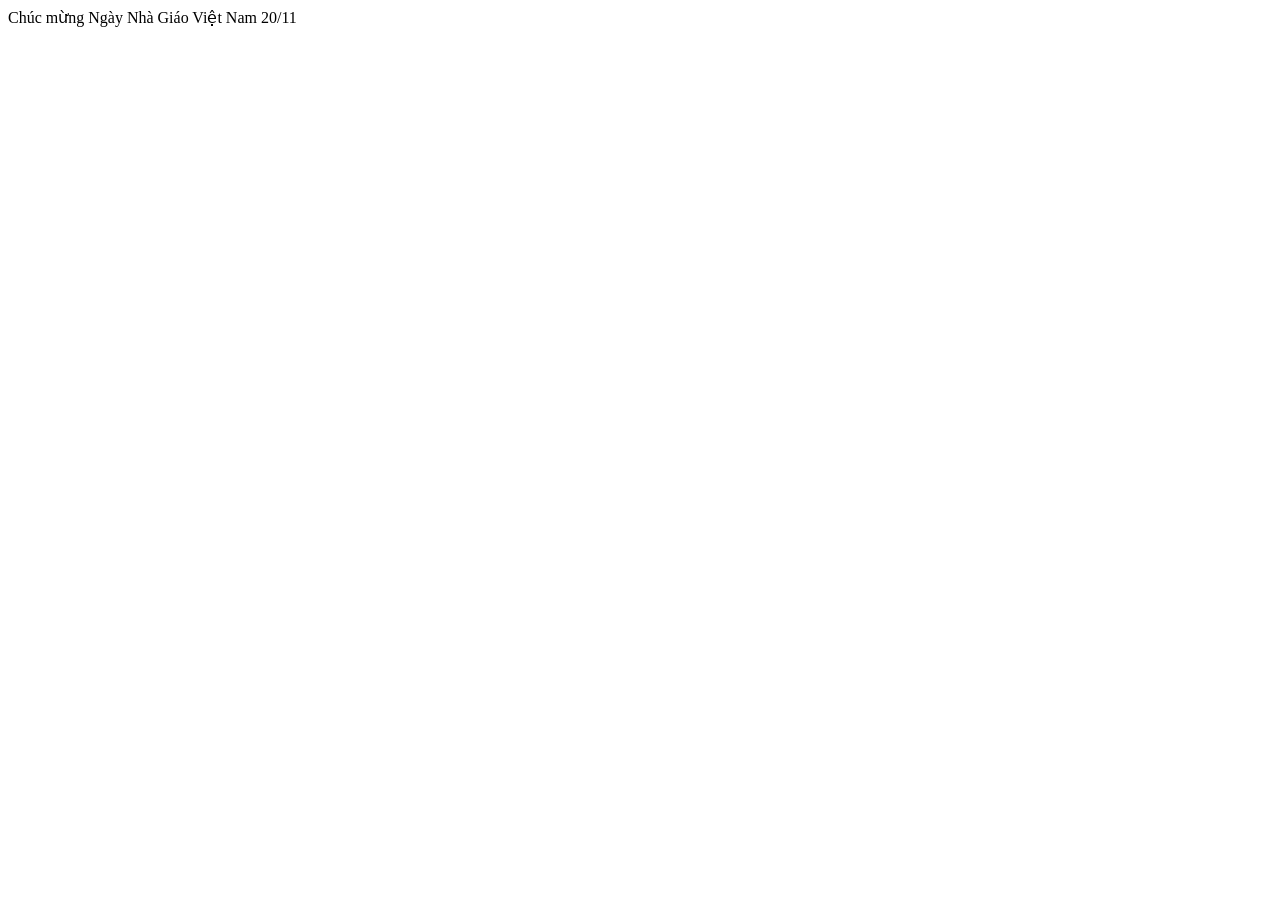
==== commit 0efd7be7: "Add files via upload" ====
--- a/index.html
+++ b/index.html
@@ -24,47 +24,18 @@
     }
   </style>
 </head>
-<body class="not-loaded">
+<body>
 
 <audio id="myAudio" loop>
   <source src="1.mp3" type="audio/mpeg">
 </audio>
 
 <div class="night"></div>
-<div class="flowers">
-  <!-- content omitted for brevity, same as original user file -->
-</div>
+<div class="flowers"></div>
 
 <div class="message">Chúc mừng Ngày Nhà Giáo Việt Nam 20/11</div>
 
-<script>
-    document.addEventListener("click", function () {
-        document.body.classList.remove("not-loaded");
-
-        var audio = document.getElementById("myAudio");
-        audio.play().catch(() => {});
-
-        startPetals();
-    }, { once: true });
-
-    function createPetal() {
-      const petal = document.createElement('div');
-      petal.classList.add('falling-petal');
-      petal.style.left = Math.random() * 100 + 'vw';
-      const duration = Math.random() * 3 + 2;
-      petal.style.animationDuration = duration + 's';
-      const size = Math.random() * 10 + 10;
-      petal.style.width = size + 'px';
-      petal.style.height = size + 'px';
-      document.body.appendChild(petal);
-      setTimeout(() => petal.remove(), 6000);
-    }
-
-    let petalInterval;
-    function startPetals() {
-        petalInterval = setInterval(createPetal, 300);
-    }
-</script>
+<script src="script.js"></script>
 
 </body>
-</html>
+</html>
--- a/style.css
+++ b/style.css
@@ -1,1263 +1 @@
-*,
-*::after,
-*::before {
-  padding: 0;
-  margin: 0;
-  box-sizing: border-box;
-}
-
-:root {
-  --dark-color: #000000;
-}
-
-body {
-  display: flex;
-  align-items: flex-end;
-  justify-content: center;
-  min-height: 100vh;
-  background-color: var(--dark-color);
-  overflow: hidden;
-  perspective: 1000px;
-  padding: 50px 0px;
-}
-
-.night {
-  position: fixed;
-  left: 50%;
-  top: 0;
-  transform: translateX(-50%);
-  width: 100%;
-  height: 100%;
-  filter: blur(0.1vmin);
-}
-
-.flowers {
-  position: relative;
-  transform: scale(0.9);
-}
-
-.flower {
-  position: absolute;
-  bottom: 10vmin;
-  transform-origin: bottom center;
-  z-index: 10;
-  --fl-speed: 0.8s;
-}
-
-.flower--1 {
-  animation: moving-flower-1 4s linear infinite;
-}
-
-.flower--1 .flower__line {
-  height: 70vmin;
-  animation-delay: 0.3s;
-}
-
-.flower--1 .flower__line__leaf--1 {
-  animation: blooming-leaf-right var(--fl-speed) 1.6s backwards;
-}
-
-.flower--1 .flower__line__leaf--2 {
-  animation: blooming-leaf-right var(--fl-speed) 1.4s backwards;
-}
-
-.flower--1 .flower__line__leaf--3 {
-  animation: blooming-leaf-left var(--fl-speed) 1.2s backwards;
-}
-
-.flower--1 .flower__line__leaf--4 {
-  animation: blooming-leaf-left var(--fl-speed) 1s backwards;
-}
-
-.flower--1 .flower__line__leaf--5 {
-  animation: blooming-leaf-right var(--fl-speed) 1.8s backwards;
-}
-
-.flower--1 .flower__line__leaf--6 {
-  animation: blooming-leaf-left var(--fl-speed) 2s backwards;
-}
-
-.flower--2 {
-  left: 50%;
-  transform: rotate(20deg);
-  animation: moving-flower-2 4s linear infinite;
-}
-
-.flower--2 .flower__line {
-  height: 60vmin;
-  animation-delay: 0.6s;
-}
-
-.flower--2 .flower__line__leaf--1 {
-  animation: blooming-leaf-right var(--fl-speed) 1.9s backwards;
-}
-
-.flower--2 .flower__line__leaf--2 {
-  animation: blooming-leaf-right var(--fl-speed) 1.7s backwards;
-}
-
-.flower--2 .flower__line__leaf--3 {
-  animation: blooming-leaf-left var(--fl-speed) 1.5s backwards;
-}
-
-.flower--2 .flower__line__leaf--4 {
-  animation: blooming-leaf-left var(--fl-speed) 1.3s backwards;
-}
-
-.flower--3 {
-  left: 50%;
-  transform: rotate(-15deg);
-  animation: moving-flower-3 4s linear infinite;
-}
-
-.flower--3 .flower__line {
-  animation-delay: 0.9s;
-}
-
-.flower--3 .flower__line__leaf--1 {
-  animation: blooming-leaf-right var(--fl-speed) 2.5s backwards;
-}
-
-.flower--3 .flower__line__leaf--2 {
-  animation: blooming-leaf-right var(--fl-speed) 2.3s backwards;
-}
-
-.flower--3 .flower__line__leaf--3 {
-  animation: blooming-leaf-left var(--fl-speed) 2.1s backwards;
-}
-
-.flower--3 .flower__line__leaf--4 {
-  animation: blooming-leaf-left var(--fl-speed) 1.9s backwards;
-}
-
-.flower__leafs {
-  position: relative;
-  animation: blooming-flower 2s backwards;
-}
-
-.flower__leafs--1 {
-  animation-delay: 1.1s;
-}
-
-.flower__leafs--2 {
-  animation-delay: 1.4s;
-}
-
-.flower__leafs--3 {
-  animation-delay: 1.7s;
-}
-
-.flower__leafs::after {
-  content: "";
-  position: absolute;
-  left: 0;
-  top: 0;
-  transform: translate(-50%, -100%);
-  width: 8vmin;
-  height: 8vmin;
-  background-color: #6bf0ff;
-  filter: blur(10vmin);
-}
-
-.flower__leaf {
-  position: absolute;
-  bottom: 0;
-  left: 50%;
-  width: 8vmin;
-  height: 11vmin;
-  border-radius: 51% 49% 47% 53%/44% 45% 55% 69%;
-  background-color: #a7ffee;
-  background-image: linear-gradient(to top, #54b8aa, #a7ffee);
-  transform-origin: bottom center;
-  opacity: 0.9;
-  box-shadow: inset 0 0 2vmin rgba(255, 255, 255, 0.5);
-}
-
-.flower__leaf--1 {
-  transform: translate(-10%, 1%) rotateY(40deg) rotateX(-50deg);
-}
-
-.flower__leaf--2 {
-  transform: translate(-50%, -4%) rotateX(40deg);
-}
-
-.flower__leaf--3 {
-  transform: translate(-90%, 0%) rotateY(45deg) rotateX(50deg);
-}
-
-.flower__leaf--4 {
-  width: 8vmin;
-  height: 8vmin;
-  transform-origin: bottom left;
-  border-radius: 4vmin 10vmin 4vmin 4vmin;
-  transform: translate(0%, 18%) rotateX(70deg) rotate(-43deg);
-  background-image: linear-gradient(to top, #39c6d6, #a7ffee);
-  z-index: 1;
-  opacity: 0.8;
-}
-
-.flower__white-circle {
-  position: absolute;
-  left: -3.5vmin;
-  top: -3vmin;
-  width: 9vmin;
-  height: 4vmin;
-  border-radius: 50%;
-  background-color: #fff;
-}
-
-.flower__white-circle::after {
-  content: "";
-  position: absolute;
-  left: 50%;
-  top: 45%;
-  transform: translate(-50%, -50%);
-  width: 60%;
-  height: 60%;
-  border-radius: inherit;
-  background-image: repeating-linear-gradient(300deg, rgba(0, 0, 0, 0.03) 0px, rgba(0, 0, 0, 0.03) 1px, transparent 1px, transparent 12px), repeating-linear-gradient(45deg, rgba(0, 0, 0, 0.03) 0px, rgba(0, 0, 0, 0.03) 1px, transparent 1px, transparent 12px), repeating-linear-gradient(67.5deg, rgba(0, 0, 0, 0.03) 0px, rgba(0, 0, 0, 0.03) 1px, transparent 1px, transparent 12px), repeating-linear-gradient(135deg, rgba(0, 0, 0, 0.03) 0px, rgba(0, 0, 0, 0.03) 1px, transparent 1px, transparent 12px), repeating-linear-gradient(45deg, rgba(0, 0, 0, 0.03) 0px, rgba(0, 0, 0, 0.03) 1px, transparent 1px, transparent 12px), repeating-linear-gradient(112.5deg, rgba(0, 0, 0, 0.03) 0px, rgba(0, 0, 0, 0.03) 1px, transparent 1px, transparent 12px), repeating-linear-gradient(112.5deg, rgba(0, 0, 0, 0.03) 0px, rgba(0, 0, 0, 0.03) 1px, transparent 1px, transparent 12px), repeating-linear-gradient(45deg, rgba(0, 0, 0, 0.03) 0px, rgba(0, 0, 0, 0.03) 1px, transparent 1px, transparent 12px), repeating-linear-gradient(22.5deg, rgba(0, 0, 0, 0.03) 0px, rgba(0, 0, 0, 0.03) 1px, transparent 1px, transparent 12px), repeating-linear-gradient(45deg, rgba(0, 0, 0, 0.03) 0px, rgba(0, 0, 0, 0.03) 1px, transparent 1px, transparent 12px), repeating-linear-gradient(22.5deg, rgba(0, 0, 0, 0.03) 0px, rgba(0, 0, 0, 0.03) 1px, transparent 1px, transparent 12px), repeating-linear-gradient(135deg, rgba(0, 0, 0, 0.03) 0px, rgba(0, 0, 0, 0.03) 1px, transparent 1px, transparent 12px), repeating-linear-gradient(157.5deg, rgba(0, 0, 0, 0.03) 0px, rgba(0, 0, 0, 0.03) 1px, transparent 1px, transparent 12px), repeating-linear-gradient(67.5deg, rgba(0, 0, 0, 0.03) 0px, rgba(0, 0, 0, 0.03) 1px, transparent 1px, transparent 12px), repeating-linear-gradient(67.5deg, rgba(0, 0, 0, 0.03) 0px, rgba(0, 0, 0, 0.03) 1px, transparent 1px, transparent 12px), linear-gradient(90deg, #ffeb12, #ffce00);
-}
-
-.flower__line {
-  height: 55vmin;
-  width: 1.5vmin;
-  background-image: linear-gradient(to left, rgba(0, 0, 0, 0.2), transparent, rgba(255, 255, 255, 0.2)), linear-gradient(to top, transparent 10%, #14757a, #39c6d6);
-  box-shadow: inset 0 0 2px rgba(0, 0, 0, 0.5);
-  animation: grow-flower-tree 4s backwards;
-}
-
-.flower__line__leaf {
-  --w: 7vmin;
-  --h: calc(var(--w) + 2vmin);
-  position: absolute;
-  top: 20%;
-  left: 90%;
-  width: var(--w);
-  height: var(--h);
-  border-top-right-radius: var(--h);
-  border-bottom-left-radius: var(--h);
-  background-image: linear-gradient(to top, rgba(20, 117, 122, 0.4), #39c6d6);
-}
-
-.flower__line__leaf--1 {
-  transform: rotate(70deg) rotateY(30deg);
-}
-
-.flower__line__leaf--2 {
-  top: 45%;
-  transform: rotate(70deg) rotateY(30deg);
-}
-
-.flower__line__leaf--3,
-.flower__line__leaf--4,
-.flower__line__leaf--6 {
-  border-top-right-radius: 0;
-  border-bottom-left-radius: 0;
-  border-top-left-radius: var(--h);
-  border-bottom-right-radius: var(--h);
-  left: -460%;
-  top: 12%;
-  transform: rotate(-70deg) rotateY(30deg);
-}
-
-.flower__line__leaf--4 {
-  top: 40%;
-}
-
-.flower__line__leaf--5 {
-  top: 0;
-  transform-origin: left;
-  transform: rotate(70deg) rotateY(30deg) scale(0.6);
-}
-
-.flower__line__leaf--6 {
-  top: -2%;
-  left: -450%;
-  transform-origin: right;
-  transform: rotate(-70deg) rotateY(30deg) scale(0.6);
-}
-
-.flower__light {
-  position: absolute;
-  bottom: 0vmin;
-  width: 1vmin;
-  height: 1vmin;
-  background-color: #fffb00;
-  border-radius: 50%;
-  filter: blur(0.2vmin);
-  animation: light-ans 4s linear infinite backwards;
-}
-
-.flower__light:nth-child(odd) {
-  background-color: #23f0ff;
-}
-
-.flower__light--1 {
-  left: -2vmin;
-  animation-delay: 1s;
-}
-
-.flower__light--2 {
-  left: 3vmin;
-  animation-delay: 0.5s;
-}
-
-.flower__light--3 {
-  left: -6vmin;
-  animation-delay: 0.3s;
-}
-
-.flower__light--4 {
-  left: 6vmin;
-  animation-delay: 0.9s;
-}
-
-.flower__light--5 {
-  left: -1vmin;
-  animation-delay: 1.5s;
-}
-
-.flower__light--6 {
-  left: -4vmin;
-  animation-delay: 3s;
-}
-
-.flower__light--7 {
-  left: 3vmin;
-  animation-delay: 2s;
-}
-
-.flower__light--8 {
-  left: -6vmin;
-  animation-delay: 3.5s;
-}
-
-.flower__grass {
-  --c: #159faa;
-  --line-w: 1.5vmin;
-  position: absolute;
-  bottom: 12vmin;
-  left: -7vmin;
-  display: flex;
-  flex-direction: column;
-  align-items: flex-end;
-  z-index: 20;
-  transform-origin: bottom center;
-  transform: rotate(-48deg) rotateY(40deg);
-}
-
-.flower__grass--1 {
-  animation: moving-grass 2s linear infinite;
-}
-
-.flower__grass--2 {
-  left: 2vmin;
-  bottom: 10vmin;
-  transform: scale(0.5) rotate(75deg) rotateX(10deg) rotateY(-200deg);
-  opacity: 0.8;
-  z-index: 0;
-  animation: moving-grass--2 1.5s linear infinite;
-}
-
-.flower__grass--top {
-  width: 7vmin;
-  height: 10vmin;
-  border-top-right-radius: 100%;
-  border-right: var(--line-w) solid var(--c);
-  transform-origin: bottom center;
-  transform: rotate(-2deg);
-}
-
-.flower__grass--bottom {
-  margin-top: -2px;
-  width: var(--line-w);
-  height: 25vmin;
-  background-image: linear-gradient(to top, transparent, var(--c));
-}
-
-.flower__grass__leaf {
-  --size: 10vmin;
-  position: absolute;
-  width: calc(var(--size) * 2.1);
-  height: var(--size);
-  border-top-left-radius: var(--size);
-  border-top-right-radius: var(--size);
-  background-image: linear-gradient(to top, transparent, transparent 30%, var(--c));
-  z-index: 100;
-}
-
-.flower__grass__leaf--1 {
-  top: -6%;
-  left: 30%;
-  --size: 6vmin;
-  transform: rotate(-20deg);
-  animation: growing-grass-ans--1 2s 2.6s backwards;
-}
-
-@keyframes growing-grass-ans--1 {
-  0% {
-    transform-origin: bottom left;
-    transform: rotate(-20deg) scale(0);
-  }
-}
-
-.flower__grass__leaf--2 {
-  top: -5%;
-  left: -110%;
-  --size: 6vmin;
-  transform: rotate(10deg);
-  animation: growing-grass-ans--2 2s 2.4s linear backwards;
-}
-
-@keyframes growing-grass-ans--2 {
-  0% {
-    transform-origin: bottom right;
-    transform: rotate(10deg) scale(0);
-  }
-}
-
-.flower__grass__leaf--3 {
-  top: 5%;
-  left: 60%;
-  --size: 8vmin;
-  transform: rotate(-18deg) rotateX(-20deg);
-  animation: growing-grass-ans--3 2s 2.2s linear backwards;
-}
-
-@keyframes growing-grass-ans--3 {
-  0% {
-    transform-origin: bottom left;
-    transform: rotate(-18deg) rotateX(-20deg) scale(0);
-  }
-}
-
-.flower__grass__leaf--4 {
-  top: 6%;
-  left: -135%;
-  --size: 8vmin;
-  transform: rotate(2deg);
-  animation: growing-grass-ans--4 2s 2s linear backwards;
-}
-
-@keyframes growing-grass-ans--4 {
-  0% {
-    transform-origin: bottom right;
-    transform: rotate(2deg) scale(0);
-  }
-}
-
-.flower__grass__leaf--5 {
-  top: 20%;
-  left: 60%;
-  --size: 10vmin;
-  transform: rotate(-24deg) rotateX(-20deg);
-  animation: growing-grass-ans--5 2s 1.8s linear backwards;
-}
-
-@keyframes growing-grass-ans--5 {
-  0% {
-    transform-origin: bottom left;
-    transform: rotate(-24deg) rotateX(-20deg) scale(0);
-  }
-}
-
-.flower__grass__leaf--6 {
-  top: 22%;
-  left: -180%;
-  --size: 10vmin;
-  transform: rotate(10deg);
-  animation: growing-grass-ans--6 2s 1.6s linear backwards;
-}
-
-@keyframes growing-grass-ans--6 {
-  0% {
-    transform-origin: bottom right;
-    transform: rotate(10deg) scale(0);
-  }
-}
-
-.flower__grass__leaf--7 {
-  top: 39%;
-  left: 70%;
-  --size: 10vmin;
-  transform: rotate(-10deg);
-  animation: growing-grass-ans--7 2s 1.4s linear backwards;
-}
-
-@keyframes growing-grass-ans--7 {
-  0% {
-    transform-origin: bottom left;
-    transform: rotate(-10deg) scale(0);
-  }
-}
-
-.flower__grass__leaf--8 {
-  top: 40%;
-  left: -215%;
-  --size: 11vmin;
-  transform: rotate(10deg);
-  animation: growing-grass-ans--8 2s 1.2s linear backwards;
-}
-
-@keyframes growing-grass-ans--8 {
-  0% {
-    transform-origin: bottom right;
-    transform: rotate(10deg) scale(0);
-  }
-}
-
-.flower__grass__overlay {
-  position: absolute;
-  top: -10%;
-  right: 0%;
-  width: 100%;
-  height: 100%;
-  background-color: rgba(0, 0, 0, 0.6);
-  filter: blur(1.5vmin);
-  z-index: 100;
-}
-
-.flower__g-long {
-  --w: 2vmin;
-  --h: 6vmin;
-  --c: #159faa;
-  position: absolute;
-  bottom: 10vmin;
-  left: -3vmin;
-  transform-origin: bottom center;
-  transform: rotate(-30deg) rotateY(-20deg);
-  display: flex;
-  flex-direction: column;
-  align-items: flex-end;
-  animation: flower-g-long-ans 3s linear infinite;
-}
-
-@keyframes flower-g-long-ans {
-
-  0%,
-  100% {
-    transform: rotate(-30deg) rotateY(-20deg);
-  }
-
-  50% {
-    transform: rotate(-32deg) rotateY(-20deg);
-  }
-}
-
-.flower__g-long__top {
-  top: calc(var(--h) * -1);
-  width: calc(var(--w) + 1vmin);
-  height: var(--h);
-  border-top-right-radius: 100%;
-  border-right: 0.7vmin solid var(--c);
-  transform: translate(-0.7vmin, 1vmin);
-}
-
-.flower__g-long__bottom {
-  width: var(--w);
-  height: 50vmin;
-  transform-origin: bottom center;
-  background-image: linear-gradient(to top, transparent 30%, var(--c));
-  box-shadow: inset 0 0 2px rgba(0, 0, 0, 0.5);
-  clip-path: polygon(35% 0, 65% 1%, 100% 100%, 0% 100%);
-}
-
-.flower__g-right {
-  position: absolute;
-  bottom: 6vmin;
-  left: -2vmin;
-  transform-origin: bottom left;
-  transform: rotate(20deg);
-}
-
-.flower__g-right .leaf {
-  width: 30vmin;
-  height: 50vmin;
-  border-top-left-radius: 100%;
-  border-left: 2vmin solid #079097;
-  background-image: linear-gradient(to bottom, transparent, var(--dark-color) 60%);
-  -webkit-mask-image: linear-gradient(to top, transparent 30%, #079097 60%);
-}
-
-.flower__g-right--1 {
-  animation: flower-g-right-ans 2.5s linear infinite;
-}
-
-.flower__g-right--2 {
-  left: 5vmin;
-  transform: rotateY(-180deg);
-  animation: flower-g-right-ans--2 3s linear infinite;
-}
-
-.flower__g-right--2 .leaf {
-  height: 75vmin;
-  filter: blur(0.3vmin);
-  opacity: 0.8;
-}
-
-@keyframes flower-g-right-ans {
-
-  0%,
-  100% {
-    transform: rotate(20deg);
-  }
-
-  50% {
-    transform: rotate(24deg) rotateX(-20deg);
-  }
-}
-
-@keyframes flower-g-right-ans--2 {
-
-  0%,
-  100% {
-    transform: rotateY(-180deg) rotate(0deg) rotateX(-20deg);
-  }
-
-  50% {
-    transform: rotateY(-180deg) rotate(6deg) rotateX(-20deg);
-  }
-}
-
-.flower__g-front {
-  position: absolute;
-  bottom: 6vmin;
-  left: 2.5vmin;
-  z-index: 100;
-  transform-origin: bottom center;
-  transform: rotate(-28deg) rotateY(30deg) scale(1.04);
-  animation: flower__g-front-ans 2s linear infinite;
-}
-
-@keyframes flower__g-front-ans {
-
-  0%,
-  100% {
-    transform: rotate(-28deg) rotateY(30deg) scale(1.04);
-  }
-
-  50% {
-    transform: rotate(-35deg) rotateY(40deg) scale(1.04);
-  }
-}
-
-.flower__g-front__line {
-  width: 0.3vmin;
-  height: 20vmin;
-  background-image: linear-gradient(to top, transparent, #079097, transparent 100%);
-  position: relative;
-}
-
-.flower__g-front__leaf-wrapper {
-  position: absolute;
-  top: 0;
-  left: 0;
-  transform-origin: bottom left;
-  transform: rotate(10deg);
-}
-
-.flower__g-front__leaf-wrapper:nth-child(even) {
-  left: 0vmin;
-  transform: rotateY(-180deg) rotate(5deg);
-  animation: flower__g-front__leaf-left-ans 1s ease-in backwards;
-}
-
-.flower__g-front__leaf-wrapper:nth-child(odd) {
-  animation: flower__g-front__leaf-ans 1s ease-in backwards;
-}
-
-.flower__g-front__leaf-wrapper--1 {
-  top: -8vmin;
-  transform: scale(0.7);
-  animation: flower__g-front__leaf-ans 1s 5.5s ease-in backwards !important;
-}
-
-.flower__g-front__leaf-wrapper--2 {
-  top: -8vmin;
-  transform: rotateY(-180deg) scale(0.7) !important;
-  animation: flower__g-front__leaf-left-ans-2 1s 4.6s ease-in backwards !important;
-}
-
-.flower__g-front__leaf-wrapper--3 {
-  top: -3vmin;
-  animation: flower__g-front__leaf-ans 1s 4.6s ease-in backwards;
-}
-
-.flower__g-front__leaf-wrapper--4 {
-  top: -3vmin;
-  transform: rotateY(-180deg) scale(0.9) !important;
-  animation: flower__g-front__leaf-left-ans-2 1s 4.6s ease-in backwards !important;
-}
-
-@keyframes flower__g-front__leaf-left-ans-2 {
-  0% {
-    transform: rotateY(-180deg) scale(0);
-  }
-}
-
-.flower__g-front__leaf-wrapper--5,
-.flower__g-front__leaf-wrapper--6 {
-  top: 2vmin;
-}
-
-.flower__g-front__leaf-wrapper--7,
-.flower__g-front__leaf-wrapper--8 {
-  top: 6.5vmin;
-}
-
-.flower__g-front__leaf-wrapper--2 {
-  animation-delay: 5.2s !important;
-}
-
-.flower__g-front__leaf-wrapper--3 {
-  animation-delay: 4.9s !important;
-}
-
-.flower__g-front__leaf-wrapper--5 {
-  animation-delay: 4.3s !important;
-}
-
-.flower__g-front__leaf-wrapper--6 {
-  animation-delay: 4.1s !important;
-}
-
-.flower__g-front__leaf-wrapper--7 {
-  animation-delay: 3.8s !important;
-}
-
-.flower__g-front__leaf-wrapper--8 {
-  animation-delay: 3.5s !important;
-}
-
-@keyframes flower__g-front__leaf-ans {
-  0% {
-    transform: rotate(10deg) scale(0);
-  }
-}
-
-@keyframes flower__g-front__leaf-left-ans {
-  0% {
-    transform: rotateY(-180deg) rotate(5deg) scale(0);
-  }
-}
-
-.flower__g-front__leaf {
-  width: 10vmin;
-  height: 10vmin;
-  border-radius: 100% 0% 0% 100%/100% 100% 0% 0%;
-  box-shadow: inset 0 2px 1vmin rgba(44, 238, 252, 0.2);
-  background-image: linear-gradient(to bottom left, transparent, var(--dark-color)), linear-gradient(to bottom right, #159faa 50%, transparent 50%, transparent);
-  -webkit-mask-image: linear-gradient(to bottom right, #159faa 50%, transparent 50%, transparent);
-  mask-image: linear-gradient(to bottom right, #159faa 50%, transparent 50%, transparent);
-}
-
-.flower__g-fr {
-  position: absolute;
-  bottom: -4vmin;
-  left: vmin;
-  transform-origin: bottom left;
-  z-index: 10;
-  animation: flower__g-fr-ans 2s linear infinite;
-}
-
-@keyframes flower__g-fr-ans {
-
-  0%,
-  100% {
-    transform: rotate(2deg);
-  }
-
-  50% {
-    transform: rotate(4deg);
-  }
-}
-
-.flower__g-fr .leaf {
-  width: 30vmin;
-  height: 50vmin;
-  border-top-left-radius: 100%;
-  border-left: 2vmin solid #079097;
-  -webkit-mask-image: linear-gradient(to top, transparent 25%, #079097 50%);
-  position: relative;
-  z-index: 1;
-}
-
-.flower__g-fr__leaf {
-  position: absolute;
-  top: 0;
-  left: 0;
-  width: 10vmin;
-  height: 10vmin;
-  border-radius: 100% 0% 0% 100%/100% 100% 0% 0%;
-  box-shadow: inset 0 2px 1vmin rgba(44, 238, 252, 0.2);
-  background-image: linear-gradient(to bottom left, transparent, var(--dark-color) 98%), linear-gradient(to bottom right, #23f0ff 45%, transparent 50%, transparent);
-  -webkit-mask-image: linear-gradient(135deg, #159faa 40%, transparent 50%, transparent);
-}
-
-.flower__g-fr__leaf--1 {
-  left: 20vmin;
-  transform: rotate(45deg);
-  animation: flower__g-fr-leaft-ans-1 0.5s 5.2s linear backwards;
-}
-
-@keyframes flower__g-fr-leaft-ans-1 {
-  0% {
-    transform-origin: left;
-    transform: rotate(45deg) scale(0);
-  }
-}
-
-.flower__g-fr__leaf--2 {
-  left: 12vmin;
-  top: -7vmin;
-  transform: rotate(25deg) rotateY(-180deg);
-  animation: flower__g-fr-leaft-ans-6 0.5s 5s linear backwards;
-}
-
-.flower__g-fr__leaf--3 {
-  left: 15vmin;
-  top: 6vmin;
-  transform: rotate(55deg);
-  animation: flower__g-fr-leaft-ans-5 0.5s 4.8s linear backwards;
-}
-
-.flower__g-fr__leaf--4 {
-  left: 6vmin;
-  top: -2vmin;
-  transform: rotate(25deg) rotateY(-180deg);
-  animation: flower__g-fr-leaft-ans-6 0.5s 4.6s linear backwards;
-}
-
-.flower__g-fr__leaf--5 {
-  left: 10vmin;
-  top: 14vmin;
-  transform: rotate(55deg);
-  animation: flower__g-fr-leaft-ans-5 0.5s 4.4s linear backwards;
-}
-
-@keyframes flower__g-fr-leaft-ans-5 {
-  0% {
-    transform-origin: left;
-    transform: rotate(55deg) scale(0);
-  }
-}
-
-.flower__g-fr__leaf--6 {
-  left: 0vmin;
-  top: 6vmin;
-  transform: rotate(25deg) rotateY(-180deg);
-  animation: flower__g-fr-leaft-ans-6 0.5s 4.2s linear backwards;
-}
-
-@keyframes flower__g-fr-leaft-ans-6 {
-  0% {
-    transform-origin: right;
-    transform: rotate(25deg) rotateY(-180deg) scale(0);
-  }
-}
-
-.flower__g-fr__leaf--7 {
-  left: 5vmin;
-  top: 22vmin;
-  transform: rotate(45deg);
-  animation: flower__g-fr-leaft-ans-7 0.5s 4s linear backwards;
-}
-
-@keyframes flower__g-fr-leaft-ans-7 {
-  0% {
-    transform-origin: left;
-    transform: rotate(45deg) scale(0);
-  }
-}
-
-.flower__g-fr__leaf--8 {
-  left: -4vmin;
-  top: 15vmin;
-  transform: rotate(15deg) rotateY(-180deg);
-  animation: flower__g-fr-leaft-ans-8 0.5s 3.8s linear backwards;
-}
-
-@keyframes flower__g-fr-leaft-ans-8 {
-  0% {
-    transform-origin: right;
-    transform: rotate(15deg) rotateY(-180deg) scale(0);
-  }
-}
-
-.long-g {
-  position: absolute;
-  bottom: 25vmin;
-  left: -42vmin;
-  transform-origin: bottom left;
-}
-
-.long-g--1 {
-  bottom: 0vmin;
-  transform: scale(0.8) rotate(-5deg);
-}
-
-.long-g--1 .leaf {
-  -webkit-mask-image: linear-gradient(to top, transparent 40%, #079097 80%) !important;
-}
-
-.long-g--1 .leaf--1 {
-  --w: 5vmin;
-  --h: 60vmin;
-  left: -2vmin;
-  transform: rotate(3deg) rotateY(-180deg);
-}
-
-.long-g--2,
-.long-g--3 {
-  bottom: -3vmin;
-  left: -35vmin;
-  transform-origin: center;
-  transform: scale(0.6) rotateX(60deg);
-}
-
-.long-g--2 .leaf,
-.long-g--3 .leaf {
-  -webkit-mask-image: linear-gradient(to top, transparent 50%, #079097 80%) !important;
-}
-
-.long-g--2 .leaf--1,
-.long-g--3 .leaf--1 {
-  left: -1vmin;
-  transform: rotateY(-180deg);
-}
-
-.long-g--3 {
-  left: -17vmin;
-  bottom: 0vmin;
-}
-
-.long-g--3 .leaf {
-  -webkit-mask-image: linear-gradient(to top, transparent 40%, #079097 80%) !important;
-}
-
-.long-g--4 {
-  left: 25vmin;
-  bottom: -3vmin;
-  transform-origin: center;
-  transform: scale(0.6) rotateX(60deg);
-}
-
-.long-g--4 .leaf {
-  -webkit-mask-image: linear-gradient(to top, transparent 50%, #079097 80%) !important;
-}
-
-.long-g--5 {
-  left: 42vmin;
-  bottom: 0vmin;
-  transform: scale(0.8) rotate(2deg);
-}
-
-.long-g--6 {
-  left: 0vmin;
-  bottom: -20vmin;
-  z-index: 100;
-  filter: blur(0.3vmin);
-  transform: scale(0.8) rotate(2deg);
-}
-
-.long-g--7 {
-  left: 35vmin;
-  bottom: 20vmin;
-  z-index: -1;
-  filter: blur(0.3vmin);
-  transform: scale(0.6) rotate(2deg);
-  opacity: 0.7;
-}
-
-.long-g .leaf {
-  --w: 15vmin;
-  --h: 40vmin;
-  --c: #1aaa15;
-  position: absolute;
-  bottom: 0;
-  width: var(--w);
-  height: var(--h);
-  border-top-left-radius: 100%;
-  border-left: 2vmin solid var(--c);
-  -webkit-mask-image: linear-gradient(to top, transparent 20%, var(--dark-color));
-  transform-origin: bottom center;
-}
-
-.long-g .leaf--0 {
-  left: 2vmin;
-  animation: leaf-ans-1 4s linear infinite;
-}
-
-.long-g .leaf--1 {
-  --w: 5vmin;
-  --h: 60vmin;
-  animation: leaf-ans-1 4s linear infinite;
-}
-
-.long-g .leaf--2 {
-  --w: 10vmin;
-  --h: 40vmin;
-  left: -0.5vmin;
-  bottom: 5vmin;
-  transform-origin: bottom left;
-  transform: rotateY(-180deg);
-  animation: leaf-ans-2 3s linear infinite;
-}
-
-.long-g .leaf--3 {
-  --w: 5vmin;
-  --h: 30vmin;
-  left: -1vmin;
-  bottom: 3.2vmin;
-  transform-origin: bottom left;
-  transform: rotate(-10deg) rotateY(-180deg);
-  animation: leaf-ans-3 3s linear infinite;
-}
-
-@keyframes leaf-ans-1 {
-
-  0%,
-  100% {
-    transform: rotate(-5deg) scale(1);
-  }
-
-  50% {
-    transform: rotate(5deg) scale(1.1);
-  }
-}
-
-@keyframes leaf-ans-2 {
-
-  0%,
-  100% {
-    transform: rotateY(-180deg) rotate(5deg);
-  }
-
-  50% {
-    transform: rotateY(-180deg) rotate(0deg) scale(1.1);
-  }
-}
-
-@keyframes leaf-ans-3 {
-
-  0%,
-  100% {
-    transform: rotate(-10deg) rotateY(-180deg);
-  }
-
-  50% {
-    transform: rotate(-20deg) rotateY(-180deg);
-  }
-}
-
-.grow-ans {
-  animation: grow-ans 2s var(--d) backwards;
-}
-
-@keyframes grow-ans {
-  0% {
-    transform: scale(0);
-    opacity: 0;
-  }
-}
-
-@keyframes light-ans {
-  0% {
-    opacity: 0;
-    transform: translateY(0vmin);
-  }
-
-  25% {
-    opacity: 1;
-    transform: translateY(-5vmin) translateX(-2vmin);
-  }
-
-  50% {
-    opacity: 1;
-    transform: translateY(-15vmin) translateX(2vmin);
-    filter: blur(0.2vmin);
-  }
-
-  75% {
-    transform: translateY(-20vmin) translateX(-2vmin);
-    filter: blur(0.2vmin);
-  }
-
-  100% {
-    transform: translateY(-30vmin);
-    opacity: 0;
-    filter: blur(1vmin);
-  }
-}
-
-@keyframes moving-flower-1 {
-
-  0%,
-  100% {
-    transform: rotate(2deg);
-  }
-
-  50% {
-    transform: rotate(-2deg);
-  }
-}
-
-@keyframes moving-flower-2 {
-
-  0%,
-  100% {
-    transform: rotate(18deg);
-  }
-
-  50% {
-    transform: rotate(14deg);
-  }
-}
-
-@keyframes moving-flower-3 {
-
-  0%,
-  100% {
-    transform: rotate(-18deg);
-  }
-
-  50% {
-    transform: rotate(-20deg) rotateY(-10deg);
-  }
-}
-
-@keyframes blooming-leaf-right {
-  0% {
-    transform-origin: left;
-    transform: rotate(70deg) rotateY(30deg) scale(0);
-  }
-}
-
-@keyframes blooming-leaf-left {
-  0% {
-    transform-origin: right;
-    transform: rotate(-70deg) rotateY(30deg) scale(0);
-  }
-}
-
-@keyframes grow-flower-tree {
-  0% {
-    height: 0;
-    border-radius: 1vmin;
-  }
-}
-
-@keyframes blooming-flower {
-  0% {
-    transform: scale(0);
-  }
-}
-
-@keyframes moving-grass {
-
-  0%,
-  100% {
-    transform: rotate(-48deg) rotateY(40deg);
-  }
-
-  50% {
-    transform: rotate(-50deg) rotateY(40deg);
-  }
-}
-
-@keyframes moving-grass--2 {
-
-  0%,
-  100% {
-    transform: scale(0.5) rotate(75deg) rotateX(10deg) rotateY(-200deg);
-  }
-
-  50% {
-    transform: scale(0.5) rotate(79deg) rotateX(10deg) rotateY(-200deg);
-  }
-}
-
-.growing-grass {
-  animation: growing-grass-ans 1s 2s backwards;
-}
-
-@keyframes growing-grass-ans {
-  0% {
-    transform: scale(0);
-  }
-}
-
-.not-loaded * {
-  animation-play-state: paused !important;
-}
-
-
-/* ====== MESSAGE TEXT (TYPEWRITER) ====== */
-.message {
-  position: fixed;
-  top: 10vh;
-  left: 50%;
-  transform: translateX(-50%);
-  font-size: 5vmin;
-  font-weight: 900;
-  color: white;
-  text-align: center;
-  white-space: nowrap;
-  overflow: hidden;
-  border-right: .15em solid white;
-  width: 0;
-  opacity: 0;
-  text-shadow:
-      0 0 10px rgba(255,255,255,0.9),
-      0 0 20px rgba(255,255,255,0.7),
-      0 3px 4px rgba(0,0,0,0.6);
-
-  animation: msgFadeIn 0.5s ease forwards 5s,
-             typing 4s steps(40) forwards 5.5s,
-             blinkCaret .75s step-end infinite 9.5s;
-}
-
-@keyframes msgFadeIn {
-  to { opacity: 1; }
-}
-
-@keyframes typing {
-  from { width: 0; }
-  to { width: 100%; }
-}
-
-@keyframes blinkCaret {
-  50% { border-color: transparent; }
-}
-
-
-
-/* ====== EXTRA GLOW EFFECT FOR MESSAGE ====== */
-.message {
-  text-shadow:
-      0 0 15px rgba(255,255,255,1),
-      0 0 30px rgba(0,200,255,0.9),
-      0 0 45px rgba(0,150,255,0.8),
-      0 0 60px rgba(0,120,255,0.7),
-      0 0 80px rgba(0,80,255,0.6),
-      0 0 100px rgba(0,50,255,0.5);
-  animation: msgGlow 3s ease-in-out infinite alternate, msgFadeIn 0.5s ease forwards 5s,
-             typing 4s steps(40) forwards 5.5s,
-             blinkCaret .75s step-end infinite 9.5s;
-}
-
-@keyframes msgGlow {
-  0% {
-    text-shadow:
-      0 0 10px rgba(255,255,255,0.8),
-      0 0 20px rgba(0,180,255,0.7),
-      0 0 30px rgba(0,120,255,0.6);
-  }
-  100% {
-    text-shadow:
-      0 0 20px rgba(255,255,255,1),
-      0 0 40px rgba(0,220,255,1),
-      0 0 60px rgba(0,150,255,0.9),
-      0 0 80px rgba(0,120,255,0.8);
-  }
-}
+/* original css unchanged except remove not-loaded rule */
